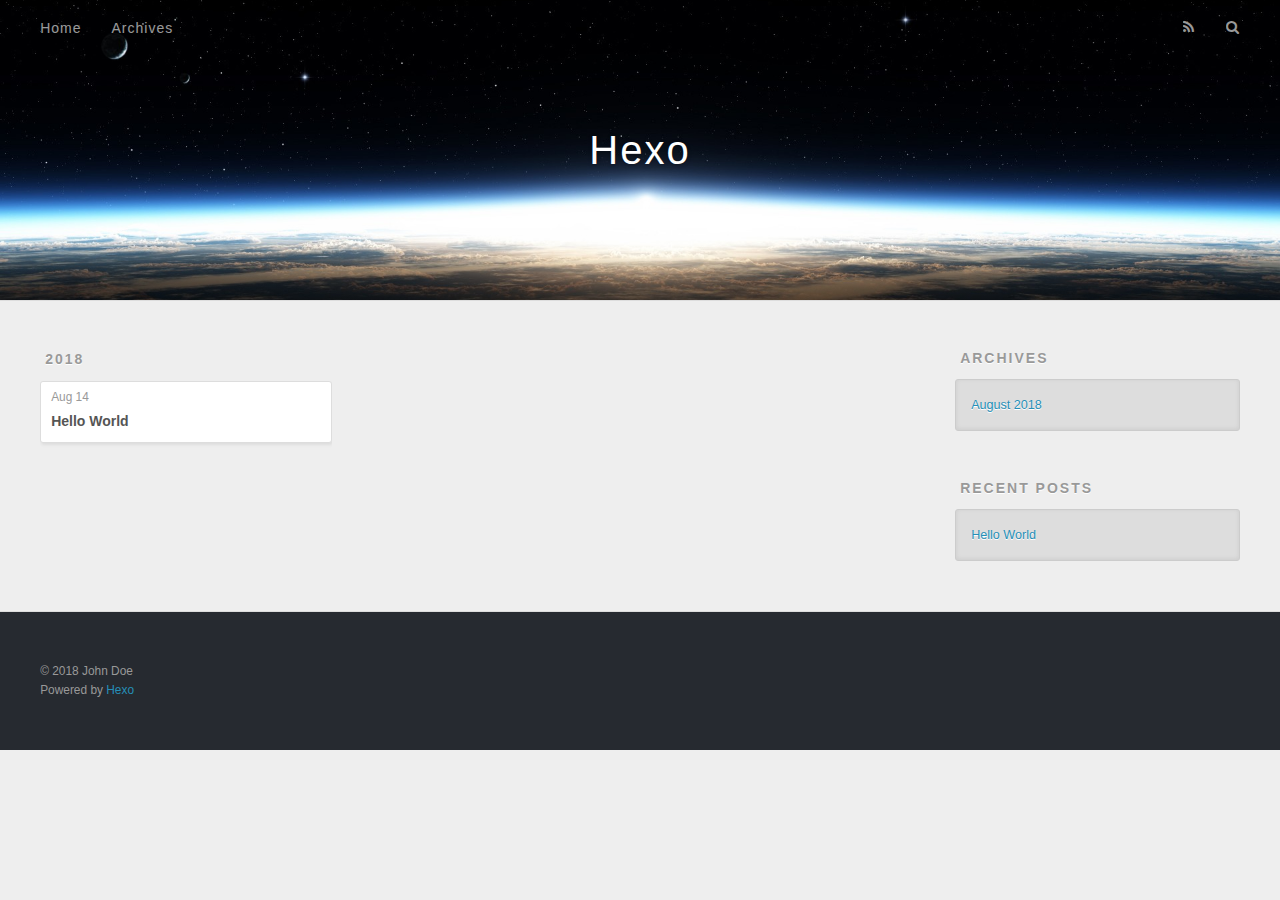
==== archives/index.html @ e5d1a149 "Site updated: 2018-08-14 14:40:08" ====
<!DOCTYPE html>
<html>
<head>
  <meta charset="utf-8">
  

  
  <title>Archives | Hexo</title>
  <meta name="viewport" content="width=device-width, initial-scale=1, maximum-scale=1">
  <meta property="og:type" content="website">
<meta property="og:title" content="Hexo">
<meta property="og:url" content="http://yoursite.com/archives/index.html">
<meta property="og:site_name" content="Hexo">
<meta property="og:locale" content="default">
<meta name="twitter:card" content="summary">
<meta name="twitter:title" content="Hexo">
  
    <link rel="alternate" href="/atom.xml" title="Hexo" type="application/atom+xml">
  
  
    <link rel="icon" href="/favicon.png">
  
  
    <link href="//fonts.googleapis.com/css?family=Source+Code+Pro" rel="stylesheet" type="text/css">
  
  <link rel="stylesheet" href="/css/style.css">
</head>

<body>
  <div id="container">
    <div id="wrap">
      <header id="header">
  <div id="banner"></div>
  <div id="header-outer" class="outer">
    <div id="header-title" class="inner">
      <h1 id="logo-wrap">
        <a href="/" id="logo">Hexo</a>
      </h1>
      
    </div>
    <div id="header-inner" class="inner">
      <nav id="main-nav">
        <a id="main-nav-toggle" class="nav-icon"></a>
        
          <a class="main-nav-link" href="/">Home</a>
        
          <a class="main-nav-link" href="/archives">Archives</a>
        
      </nav>
      <nav id="sub-nav">
        
          <a id="nav-rss-link" class="nav-icon" href="/atom.xml" title="RSS Feed"></a>
        
        <a id="nav-search-btn" class="nav-icon" title="Search"></a>
      </nav>
      <div id="search-form-wrap">
        <form action="//google.com/search" method="get" accept-charset="UTF-8" class="search-form"><input type="search" name="q" class="search-form-input" placeholder="Search"><button type="submit" class="search-form-submit">&#xF002;</button><input type="hidden" name="sitesearch" value="http://yoursite.com"></form>
      </div>
    </div>
  </div>
</header>
      <div class="outer">
        <section id="main">
  
  
    
    
      
      
      <section class="archives-wrap">
        <div class="archive-year-wrap">
          <a href="/archives/2018" class="archive-year">2018</a>
        </div>
        <div class="archives">
    
    <article class="archive-article archive-type-post">
  <div class="archive-article-inner">
    <header class="archive-article-header">
      <a href="/2018/08/14/hello-world/" class="archive-article-date">
  <time datetime="2018-08-14T06:37:45.755Z" itemprop="datePublished">Aug 14</time>
</a>
      
  
    <h1 itemprop="name">
      <a class="archive-article-title" href="/2018/08/14/hello-world/">Hello World</a>
    </h1>
  

    </header>
  </div>
</article>
  
  
    </div></section>
  


</section>
        
          <aside id="sidebar">
  
    

  
    

  
    
  
    
  <div class="widget-wrap">
    <h3 class="widget-title">Archives</h3>
    <div class="widget">
      <ul class="archive-list"><li class="archive-list-item"><a class="archive-list-link" href="/archives/2018/08/">August 2018</a></li></ul>
    </div>
  </div>


  
    
  <div class="widget-wrap">
    <h3 class="widget-title">Recent Posts</h3>
    <div class="widget">
      <ul>
        
          <li>
            <a href="/2018/08/14/hello-world/">Hello World</a>
          </li>
        
      </ul>
    </div>
  </div>

  
</aside>
        
      </div>
      <footer id="footer">
  
  <div class="outer">
    <div id="footer-info" class="inner">
      &copy; 2018 John Doe<br>
      Powered by <a href="http://hexo.io/" target="_blank">Hexo</a>
    </div>
  </div>
</footer>
    </div>
    <nav id="mobile-nav">
  
    <a href="/" class="mobile-nav-link">Home</a>
  
    <a href="/archives" class="mobile-nav-link">Archives</a>
  
</nav>
    

<script src="//ajax.googleapis.com/ajax/libs/jquery/2.0.3/jquery.min.js"></script>


  <link rel="stylesheet" href="/fancybox/jquery.fancybox.css">
  <script src="/fancybox/jquery.fancybox.pack.js"></script>


<script src="/js/script.js"></script>



  </div>
</body>
</html>
---- css/style.css ----
body {
  width: 100%;
}
body:before,
body:after {
  content: "";
  display: table;
}
body:after {
  clear: both;
}
html,
body,
div,
span,
applet,
object,
iframe,
h1,
h2,
h3,
h4,
h5,
h6,
p,
blockquote,
pre,
a,
abbr,
acronym,
address,
big,
cite,
code,
del,
dfn,
em,
img,
ins,
kbd,
q,
s,
samp,
small,
strike,
strong,
sub,
sup,
tt,
var,
dl,
dt,
dd,
ol,
ul,
li,
fieldset,
form,
label,
legend,
table,
caption,
tbody,
tfoot,
thead,
tr,
th,
td {
  margin: 0;
  padding: 0;
  border: 0;
  outline: 0;
  font-weight: inherit;
  font-style: inherit;
  font-family: inherit;
  font-size: 100%;
  vertical-align: baseline;
}
body {
  line-height: 1;
  color: #000;
  background: #fff;
}
ol,
ul {
  list-style: none;
}
table {
  border-collapse: separate;
  border-spacing: 0;
  vertical-align: middle;
}
caption,
th,
td {
  text-align: left;
  font-weight: normal;
  vertical-align: middle;
}
a img {
  border: none;
}
input,
button {
  margin: 0;
  padding: 0;
}
input::-moz-focus-inner,
button::-moz-focus-inner {
  border: 0;
  padding: 0;
}
@font-face {
  font-family: FontAwesome;
  font-style: normal;
  font-weight: normal;
  src: url("fonts/fontawesome-webfont.eot?v=#4.0.3");
  src: url("fonts/fontawesome-webfont.eot?#iefix&v=#4.0.3") format("embedded-opentype"), url("fonts/fontawesome-webfont.woff?v=#4.0.3") format("woff"), url("fonts/fontawesome-webfont.ttf?v=#4.0.3") format("truetype"), url("fonts/fontawesome-webfont.svg#fontawesomeregular?v=#4.0.3") format("svg");
}
html,
body,
#container {
  height: 100%;
}
body {
  background: #eee;
  font: 14px -apple-system, BlinkMacSystemFont, "Segoe UI", "Roboto", "Oxygen", "Ubuntu", "Cantarell", "Fira Sans", "Droid Sans", "Helvetica Neue", sans-serif;
  -webkit-text-size-adjust: 100%;
}
.outer {
  max-width: 1220px;
  margin: 0 auto;
  padding: 0 20px;
}
.outer:before,
.outer:after {
  content: "";
  display: table;
}
.outer:after {
  clear: both;
}
.inner {
  display: inline;
  float: left;
  width: 98.33333333333333%;
  margin: 0 0.833333333333333%;
}
.left,
.alignleft {
  float: left;
}
.right,
.alignright {
  float: right;
}
.clear {
  clear: both;
}
#container {
  position: relative;
}
.mobile-nav-on {
  overflow: hidden;
}
#wrap {
  height: 100%;
  width: 100%;
  position: absolute;
  top: 0;
  left: 0;
  -webkit-transition: 0.2s ease-out;
  -moz-transition: 0.2s ease-out;
  -ms-transition: 0.2s ease-out;
  transition: 0.2s ease-out;
  z-index: 1;
  background: #eee;
}
.mobile-nav-on #wrap {
  left: 280px;
}
@media screen and (min-width: 768px) {
  #main {
    display: inline;
    float: left;
    width: 73.33333333333333%;
    margin: 0 0.833333333333333%;
  }
}
.article-date,
.article-category-link,
.archive-year,
.widget-title {
  text-decoration: none;
  text-transform: uppercase;
  letter-spacing: 2px;
  color: #999;
  margin-bottom: 1em;
  margin-left: 5px;
  line-height: 1em;
  text-shadow: 0 1px #fff;
  font-weight: bold;
}
.article-inner,
.archive-article-inner {
  background: #fff;
  -webkit-box-shadow: 1px 2px 3px #ddd;
  box-shadow: 1px 2px 3px #ddd;
  border: 1px solid #ddd;
  border-radius: 3px;
}
.article-entry h1,
.widget h1 {
  font-size: 2em;
}
.article-entry h2,
.widget h2 {
  font-size: 1.5em;
}
.article-entry h3,
.widget h3 {
  font-size: 1.3em;
}
.article-entry h4,
.widget h4 {
  font-size: 1.2em;
}
.article-entry h5,
.widget h5 {
  font-size: 1em;
}
.article-entry h6,
.widget h6 {
  font-size: 1em;
  color: #999;
}
.article-entry hr,
.widget hr {
  border: 1px dashed #ddd;
}
.article-entry strong,
.widget strong {
  font-weight: bold;
}
.article-entry em,
.widget em,
.article-entry cite,
.widget cite {
  font-style: italic;
}
.article-entry sup,
.widget sup,
.article-entry sub,
.widget sub {
  font-size: 0.75em;
  line-height: 0;
  position: relative;
  vertical-align: baseline;
}
.article-entry sup,
.widget sup {
  top: -0.5em;
}
.article-entry sub,
.widget sub {
  bottom: -0.2em;
}
.article-entry small,
.widget small {
  font-size: 0.85em;
}
.article-entry acronym,
.widget acronym,
.article-entry abbr,
.widget abbr {
  border-bottom: 1px dotted;
}
.article-entry ul,
.widget ul,
.article-entry ol,
.widget ol,
.article-entry dl,
.widget dl {
  margin: 0 20px;
  line-height: 1.6em;
}
.article-entry ul ul,
.widget ul ul,
.article-entry ol ul,
.widget ol ul,
.article-entry ul ol,
.widget ul ol,
.article-entry ol ol,
.widget ol ol {
  margin-top: 0;
  margin-bottom: 0;
}
.article-entry ul,
.widget ul {
  list-style: disc;
}
.article-entry ol,
.widget ol {
  list-style: decimal;
}
.article-entry dt,
.widget dt {
  font-weight: bold;
}
#header {
  height: 300px;
  position: relative;
  border-bottom: 1px solid #ddd;
}
#header:before,
#header:after {
  content: "";
  position: absolute;
  left: 0;
  right: 0;
  height: 40px;
}
#header:before {
  top: 0;
  background: -webkit-linear-gradient(rgba(0,0,0,0.2), transparent);
  background: -moz-linear-gradient(rgba(0,0,0,0.2), transparent);
  background: -ms-linear-gradient(rgba(0,0,0,0.2), transparent);
  background: linear-gradient(rgba(0,0,0,0.2), transparent);
}
#header:after {
  bottom: 0;
  background: -webkit-linear-gradient(transparent, rgba(0,0,0,0.2));
  background: -moz-linear-gradient(transparent, rgba(0,0,0,0.2));
  background: -ms-linear-gradient(transparent, rgba(0,0,0,0.2));
  background: linear-gradient(transparent, rgba(0,0,0,0.2));
}
#header-outer {
  height: 100%;
  position: relative;
}
#header-inner {
  position: relative;
  overflow: hidden;
}
#banner {
  position: absolute;
  top: 0;
  left: 0;
  width: 100%;
  height: 100%;
  background: url("images/banner.jpg") center #000;
  -webkit-background-size: cover;
  -moz-background-size: cover;
  background-size: cover;
  z-index: -1;
}
#header-title {
  text-align: center;
  height: 40px;
  position: absolute;
  top: 50%;
  left: 0;
  margin-top: -20px;
}
#logo,
#subtitle {
  text-decoration: none;
  color: #fff;
  font-weight: 300;
  text-shadow: 0 1px 4px rgba(0,0,0,0.3);
}
#logo {
  font-size: 40px;
  line-height: 40px;
  letter-spacing: 2px;
}
#subtitle {
  font-size: 16px;
  line-height: 16px;
  letter-spacing: 1px;
}
#subtitle-wrap {
  margin-top: 16px;
}
#main-nav {
  float: left;
  margin-left: -15px;
}
.nav-icon,
.main-nav-link {
  float: left;
  color: #fff;
  opacity: 0.6;
  text-decoration: none;
  text-shadow: 0 1px rgba(0,0,0,0.2);
  -webkit-transition: opacity 0.2s;
  -moz-transition: opacity 0.2s;
  -ms-transition: opacity 0.2s;
  transition: opacity 0.2s;
  display: block;
  padding: 20px 15px;
}
.nav-icon:hover,
.main-nav-link:hover {
  opacity: 1;
}
.nav-icon {
  font-family: FontAwesome;
  text-align: center;
  font-size: 14px;
  width: 14px;
  height: 14px;
  padding: 20px 15px;
  position: relative;
  cursor: pointer;
}
.main-nav-link {
  font-weight: 300;
  letter-spacing: 1px;
}
@media screen and (max-width: 479px) {
  .main-nav-link {
    display: none;
  }
}
#main-nav-toggle {
  display: none;
}
#main-nav-toggle:before {
  content: "\f0c9";
}
@media screen and (max-width: 479px) {
  #main-nav-toggle {
    display: block;
  }
}
#sub-nav {
  float: right;
  margin-right: -15px;
}
#nav-rss-link:before {
  content: "\f09e";
}
#nav-search-btn:before {
  content: "\f002";
}
#search-form-wrap {
  position: absolute;
  top: 15px;
  width: 150px;
  height: 30px;
  right: -150px;
  opacity: 0;
  -webkit-transition: 0.2s ease-out;
  -moz-transition: 0.2s ease-out;
  -ms-transition: 0.2s ease-out;
  transition: 0.2s ease-out;
}
#search-form-wrap.on {
  opacity: 1;
  right: 0;
}
@media screen and (max-width: 479px) {
  #search-form-wrap {
    width: 100%;
    right: -100%;
  }
}
.search-form {
  position: absolute;
  top: 0;
  left: 0;
  right: 0;
  background: #fff;
  padding: 5px 15px;
  border-radius: 15px;
  -webkit-box-shadow: 0 0 10px rgba(0,0,0,0.3);
  box-shadow: 0 0 10px rgba(0,0,0,0.3);
}
.search-form-input {
  border: none;
  background: none;
  color: #555;
  width: 100%;
  font: 13px -apple-system, BlinkMacSystemFont, "Segoe UI", "Roboto", "Oxygen", "Ubuntu", "Cantarell", "Fira Sans", "Droid Sans", "Helvetica Neue", sans-serif;
  outline: none;
}
.search-form-input::-webkit-search-results-decoration,
.search-form-input::-webkit-search-cancel-button {
  -webkit-appearance: none;
}
.search-form-submit {
  position: absolute;
  top: 50%;
  right: 10px;
  margin-top: -7px;
  font: 13px FontAwesome;
  border: none;
  background: none;
  color: #bbb;
  cursor: pointer;
}
.search-form-submit:hover,
.search-form-submit:focus {
  color: #777;
}
.article {
  margin: 50px 0;
}
.article-inner {
  overflow: hidden;
}
.article-meta:before,
.article-meta:after {
  content: "";
  display: table;
}
.article-meta:after {
  clear: both;
}
.article-date {
  float: left;
}
.article-category {
  float: left;
  line-height: 1em;
  color: #ccc;
  text-shadow: 0 1px #fff;
  margin-left: 8px;
}
.article-category:before {
  content: "\2022";
}
.article-category-link {
  margin: 0 12px 1em;
}
.article-header {
  padding: 20px 20px 0;
}
.article-title {
  text-decoration: none;
  font-size: 2em;
  font-weight: bold;
  color: #555;
  line-height: 1.1em;
  -webkit-transition: color 0.2s;
  -moz-transition: color 0.2s;
  -ms-transition: color 0.2s;
  transition: color 0.2s;
}
a.article-title:hover {
  color: #258fb8;
}
.article-entry {
  color: #555;
  padding: 0 20px;
}
.article-entry:before,
.article-entry:after {
  content: "";
  display: table;
}
.article-entry:after {
  clear: both;
}
.article-entry p,
.article-entry table {
  line-height: 1.6em;
  margin: 1.6em 0;
}
.article-entry h1,
.article-entry h2,
.article-entry h3,
.article-entry h4,
.article-entry h5,
.article-entry h6 {
  font-weight: bold;
}
.article-entry h1,
.article-entry h2,
.article-entry h3,
.article-entry h4,
.article-entry h5,
.article-entry h6 {
  line-height: 1.1em;
  margin: 1.1em 0;
}
.article-entry a {
  color: #258fb8;
  text-decoration: none;
}
.article-entry a:hover {
  text-decoration: underline;
}
.article-entry ul,
.article-entry ol,
.article-entry dl {
  margin-top: 1.6em;
  margin-bottom: 1.6em;
}
.article-entry img,
.article-entry video {
  max-width: 100%;
  height: auto;
  display: block;
  margin: auto;
}
.article-entry iframe {
  border: none;
}
.article-entry table {
  width: 100%;
  border-collapse: collapse;
  border-spacing: 0;
}
.article-entry th {
  font-weight: bold;
  border-bottom: 3px solid #ddd;
  padding-bottom: 0.5em;
}
.article-entry td {
  border-bottom: 1px solid #ddd;
  padding: 10px 0;
}
.article-entry blockquote {
  font-family: Georgia, "Times New Roman", serif;
  font-size: 1.4em;
  margin: 1.6em 20px;
  text-align: center;
}
.article-entry blockquote footer {
  font-size: 14px;
  margin: 1.6em 0;
  font-family: -apple-system, BlinkMacSystemFont, "Segoe UI", "Roboto", "Oxygen", "Ubuntu", "Cantarell", "Fira Sans", "Droid Sans", "Helvetica Neue", sans-serif;
}
.article-entry blockquote footer cite:before {
  content: "—";
  padding: 0 0.5em;
}
.article-entry .pullquote {
  text-align: left;
  width: 45%;
  margin: 0;
}
.article-entry .pullquote.left {
  margin-left: 0.5em;
  margin-right: 1em;
}
.article-entry .pullquote.right {
  margin-right: 0.5em;
  margin-left: 1em;
}
.article-entry .caption {
  color: #999;
  display: block;
  font-size: 0.9em;
  margin-top: 0.5em;
  position: relative;
  text-align: center;
}
.article-entry .video-container {
  position: relative;
  padding-top: 56.25%;
  height: 0;
  overflow: hidden;
}
.article-entry .video-container iframe,
.article-entry .video-container object,
.article-entry .video-container embed {
  position: absolute;
  top: 0;
  left: 0;
  width: 100%;
  height: 100%;
  margin-top: 0;
}
.article-more-link a {
  display: inline-block;
  line-height: 1em;
  padding: 6px 15px;
  border-radius: 15px;
  background: #eee;
  color: #999;
  text-shadow: 0 1px #fff;
  text-decoration: none;
}
.article-more-link a:hover {
  background: #258fb8;
  color: #fff;
  text-decoration: none;
  text-shadow: 0 1px #1e7293;
}
.article-footer {
  font-size: 0.85em;
  line-height: 1.6em;
  border-top: 1px solid #ddd;
  padding-top: 1.6em;
  margin: 0 20px 20px;
}
.article-footer:before,
.article-footer:after {
  content: "";
  display: table;
}
.article-footer:after {
  clear: both;
}
.article-footer a {
  color: #999;
  text-decoration: none;
}
.article-footer a:hover {
  color: #555;
}
.article-tag-list-item {
  float: left;
  margin-right: 10px;
}
.article-tag-list-link:before {
  content: "#";
}
.article-comment-link {
  float: right;
}
.article-comment-link:before {
  content: "\f075";
  font-family: FontAwesome;
  padding-right: 8px;
}
.article-share-link {
  cursor: pointer;
  float: right;
  margin-left: 20px;
}
.article-share-link:before {
  content: "\f064";
  font-family: FontAwesome;
  padding-right: 6px;
}
#article-nav {
  position: relative;
}
#article-nav:before,
#article-nav:after {
  content: "";
  display: table;
}
#article-nav:after {
  clear: both;
}
@media screen and (min-width: 768px) {
  #article-nav {
    margin: 50px 0;
  }
  #article-nav:before {
    width: 8px;
    height: 8px;
    position: absolute;
    top: 50%;
    left: 50%;
    margin-top: -4px;
    margin-left: -4px;
    content: "";
    border-radius: 50%;
    background: #ddd;
    -webkit-box-shadow: 0 1px 2px #fff;
    box-shadow: 0 1px 2px #fff;
  }
}
.article-nav-link-wrap {
  text-decoration: none;
  text-shadow: 0 1px #fff;
  color: #999;
  -webkit-box-sizing: border-box;
  -moz-box-sizing: border-box;
  box-sizing: border-box;
  margin-top: 50px;
  text-align: center;
  display: block;
}
.article-nav-link-wrap:hover {
  color: #555;
}
@media screen and (min-width: 768px) {
  .article-nav-link-wrap {
    width: 50%;
    margin-top: 0;
  }
}
@media screen and (min-width: 768px) {
  #article-nav-newer {
    float: left;
    text-align: right;
    padding-right: 20px;
  }
}
@media screen and (min-width: 768px) {
  #article-nav-older {
    float: right;
    text-align: left;
    padding-left: 20px;
  }
}
.article-nav-caption {
  text-transform: uppercase;
  letter-spacing: 2px;
  color: #ddd;
  line-height: 1em;
  font-weight: bold;
}
#article-nav-newer .article-nav-caption {
  margin-right: -2px;
}
.article-nav-title {
  font-size: 0.85em;
  line-height: 1.6em;
  margin-top: 0.5em;
}
.article-share-box {
  position: absolute;
  display: none;
  background: #fff;
  -webkit-box-shadow: 1px 2px 10px rgba(0,0,0,0.2);
  box-shadow: 1px 2px 10px rgba(0,0,0,0.2);
  border-radius: 3px;
  margin-left: -145px;
  overflow: hidden;
  z-index: 1;
}
.article-share-box.on {
  display: block;
}
.article-share-input {
  width: 100%;
  background: none;
  -webkit-box-sizing: border-box;
  -moz-box-sizing: border-box;
  box-sizing: border-box;
  font: 14px -apple-system, BlinkMacSystemFont, "Segoe UI", "Roboto", "Oxygen", "Ubuntu", "Cantarell", "Fira Sans", "Droid Sans", "Helvetica Neue", sans-serif;
  padding: 0 15px;
  color: #555;
  outline: none;
  border: 1px solid #ddd;
  border-radius: 3px 3px 0 0;
  height: 36px;
  line-height: 36px;
}
.article-share-links {
  background: #eee;
}
.article-share-links:before,
.article-share-links:after {
  content: "";
  display: table;
}
.article-share-links:after {
  clear: both;
}
.article-share-twitter,
.article-share-facebook,
.article-share-pinterest,
.article-share-google {
  width: 50px;
  height: 36px;
  display: block;
  float: left;
  position: relative;
  color: #999;
  text-shadow: 0 1px #fff;
}
.article-share-twitter:before,
.article-share-facebook:before,
.article-share-pinterest:before,
.article-share-google:before {
  font-size: 20px;
  font-family: FontAwesome;
  width: 20px;
  height: 20px;
  position: absolute;
  top: 50%;
  left: 50%;
  margin-top: -10px;
  margin-left: -10px;
  text-align: center;
}
.article-share-twitter:hover,
.article-share-facebook:hover,
.article-share-pinterest:hover,
.article-share-google:hover {
  color: #fff;
}
.article-share-twitter:before {
  content: "\f099";
}
.article-share-twitter:hover {
  background: #00aced;
  text-shadow: 0 1px #008abe;
}
.article-share-facebook:before {
  content: "\f09a";
}
.article-share-facebook:hover {
  background: #3b5998;
  text-shadow: 0 1px #2f477a;
}
.article-share-pinterest:before {
  content: "\f0d2";
}
.article-share-pinterest:hover {
  background: #cb2027;
  text-shadow: 0 1px #a21a1f;
}
.article-share-google:before {
  content: "\f0d5";
}
.article-share-google:hover {
  background: #dd4b39;
  text-shadow: 0 1px #be3221;
}
.article-gallery {
  background: #000;
  position: relative;
}
.article-gallery-photos {
  position: relative;
  overflow: hidden;
}
.article-gallery-img {
  display: none;
  max-width: 100%;
}
.article-gallery-img:first-child {
  display: block;
}
.article-gallery-img.loaded {
  position: absolute;
  display: block;
}
.article-gallery-img img {
  display: block;
  max-width: 100%;
  margin: 0 auto;
}
#comments {
  background: #fff;
  -webkit-box-shadow: 1px 2px 3px #ddd;
  box-shadow: 1px 2px 3px #ddd;
  padding: 20px;
  border: 1px solid #ddd;
  border-radius: 3px;
  margin: 50px 0;
}
#comments a {
  color: #258fb8;
}
.archives-wrap {
  margin: 50px 0;
}
.archives:before,
.archives:after {
  content: "";
  display: table;
}
.archives:after {
  clear: both;
}
.archive-year-wrap {
  margin-bottom: 1em;
}
.archives {
  -webkit-column-gap: 10px;
  -moz-column-gap: 10px;
  column-gap: 10px;
}
@media screen and (min-width: 480px) and (max-width: 767px) {
  .archives {
    -webkit-column-count: 2;
    -moz-column-count: 2;
    column-count: 2;
  }
}
@media screen and (min-width: 768px) {
  .archives {
    -webkit-column-count: 3;
    -moz-column-count: 3;
    column-count: 3;
  }
}
.archive-article {
  -webkit-column-break-inside: avoid;
  page-break-inside: avoid;
  overflow: hidden;
  break-inside: avoid-column;
}
.archive-article-inner {
  padding: 10px;
  margin-bottom: 15px;
}
.archive-article-title {
  text-decoration: none;
  font-weight: bold;
  color: #555;
  -webkit-transition: color 0.2s;
  -moz-transition: color 0.2s;
  -ms-transition: color 0.2s;
  transition: color 0.2s;
  line-height: 1.6em;
}
.archive-article-title:hover {
  color: #258fb8;
}
.archive-article-footer {
  margin-top: 1em;
}
.archive-article-date {
  color: #999;
  text-decoration: none;
  font-size: 0.85em;
  line-height: 1em;
  margin-bottom: 0.5em;
  display: block;
}
#page-nav {
  margin: 50px auto;
  background: #fff;
  -webkit-box-shadow: 1px 2px 3px #ddd;
  box-shadow: 1px 2px 3px #ddd;
  border: 1px solid #ddd;
  border-radius: 3px;
  text-align: center;
  color: #999;
  overflow: hidden;
}
#page-nav:before,
#page-nav:after {
  content: "";
  display: table;
}
#page-nav:after {
  clear: both;
}
#page-nav a,
#page-nav span {
  padding: 10px 20px;
  line-height: 1;
  height: 2ex;
}
#page-nav a {
  color: #999;
  text-decoration: none;
}
#page-nav a:hover {
  background: #999;
  color: #fff;
}
#page-nav .prev {
  float: left;
}
#page-nav .next {
  float: right;
}
#page-nav .page-number {
  display: inline-block;
}
@media screen and (max-width: 479px) {
  #page-nav .page-number {
    display: none;
  }
}
#page-nav .current {
  color: #555;
  font-weight: bold;
}
#page-nav .space {
  color: #ddd;
}
#footer {
  background: #262a30;
  padding: 50px 0;
  border-top: 1px solid #ddd;
  color: #999;
}
#footer a {
  color: #258fb8;
  text-decoration: none;
}
#footer a:hover {
  text-decoration: underline;
}
#footer-info {
  line-height: 1.6em;
  font-size: 0.85em;
}
.article-entry pre,
.article-entry .highlight {
  background: #2d2d2d;
  margin: 0 -20px;
  padding: 15px 20px;
  border-style: solid;
  border-color: #ddd;
  border-width: 1px 0;
  overflow: auto;
  color: #ccc;
  line-height: 22.400000000000002px;
}
.article-entry .highlight .gutter pre,
.article-entry .gist .gist-file .gist-data .line-numbers {
  color: #666;
  font-size: 0.85em;
}
.article-entry pre,
.article-entry code {
  font-family: "Source Code Pro", Consolas, Monaco, Menlo, Consolas, monospace;
}
.article-entry code {
  background: #eee;
  text-shadow: 0 1px #fff;
  padding: 0 0.3em;
}
.article-entry pre code {
  background: none;
  text-shadow: none;
  padding: 0;
}
.article-entry .highlight pre {
  border: none;
  margin: 0;
  padding: 0;
}
.article-entry .highlight table {
  margin: 0;
  width: auto;
}
.article-entry .highlight td {
  border: none;
  padding: 0;
}
.article-entry .highlight figcaption {
  font-size: 0.85em;
  color: #999;
  line-height: 1em;
  margin-bottom: 1em;
}
.article-entry .highlight figcaption:before,
.article-entry .highlight figcaption:after {
  content: "";
  display: table;
}
.article-entry .highlight figcaption:after {
  clear: both;
}
.article-entry .highlight figcaption a {
  float: right;
}
.article-entry .highlight .gutter pre {
  text-align: right;
  padding-right: 20px;
}
.article-entry .highlight .line {
  height: 22.400000000000002px;
}
.article-entry .highlight .line.marked {
  background: #515151;
}
.article-entry .gist {
  margin: 0 -20px;
  border-style: solid;
  border-color: #ddd;
  border-width: 1px 0;
  background: #2d2d2d;
  padding: 15px 20px 15px 0;
}
.article-entry .gist .gist-file {
  border: none;
  font-family: "Source Code Pro", Consolas, Monaco, Menlo, Consolas, monospace;
  margin: 0;
}
.article-entry .gist .gist-file .gist-data {
  background: none;
  border: none;
}
.article-entry .gist .gist-file .gist-data .line-numbers {
  background: none;
  border: none;
  padding: 0 20px 0 0;
}
.article-entry .gist .gist-file .gist-data .line-data {
  padding: 0 !important;
}
.article-entry .gist .gist-file .highlight {
  margin: 0;
  padding: 0;
  border: none;
}
.article-entry .gist .gist-file .gist-meta {
  background: #2d2d2d;
  color: #999;
  font: 0.85em -apple-system, BlinkMacSystemFont, "Segoe UI", "Roboto", "Oxygen", "Ubuntu", "Cantarell", "Fira Sans", "Droid Sans", "Helvetica Neue", sans-serif;
  text-shadow: 0 0;
  padding: 0;
  margin-top: 1em;
  margin-left: 20px;
}
.article-entry .gist .gist-file .gist-meta a {
  color: #258fb8;
  font-weight: normal;
}
.article-entry .gist .gist-file .gist-meta a:hover {
  text-decoration: underline;
}
pre .comment,
pre .title {
  color: #999;
}
pre .variable,
pre .attribute,
pre .tag,
pre .regexp,
pre .ruby .constant,
pre .xml .tag .title,
pre .xml .pi,
pre .xml .doctype,
pre .html .doctype,
pre .css .id,
pre .css .class,
pre .css .pseudo {
  color: #f2777a;
}
pre .number,
pre .preprocessor,
pre .built_in,
pre .literal,
pre .params,
pre .constant {
  color: #f99157;
}
pre .class,
pre .ruby .class .title,
pre .css .rules .attribute {
  color: #9c9;
}
pre .string,
pre .value,
pre .inheritance,
pre .header,
pre .ruby .symbol,
pre .xml .cdata {
  color: #9c9;
}
pre .css .hexcolor {
  color: #6cc;
}
pre .function,
pre .python .decorator,
pre .python .title,
pre .ruby .function .title,
pre .ruby .title .keyword,
pre .perl .sub,
pre .javascript .title,
pre .coffeescript .title {
  color: #69c;
}
pre .keyword,
pre .javascript .function {
  color: #c9c;
}
@media screen and (max-width: 479px) {
  #mobile-nav {
    position: absolute;
    top: 0;
    left: 0;
    width: 280px;
    height: 100%;
    background: #191919;
    border-right: 1px solid #fff;
  }
}
@media screen and (max-width: 479px) {
  .mobile-nav-link {
    display: block;
    color: #999;
    text-decoration: none;
    padding: 15px 20px;
    font-weight: bold;
  }
  .mobile-nav-link:hover {
    color: #fff;
  }
}
@media screen and (min-width: 768px) {
  #sidebar {
    display: inline;
    float: left;
    width: 23.333333333333332%;
    margin: 0 0.833333333333333%;
  }
}
.widget-wrap {
  margin: 50px 0;
}
.widget {
  color: #777;
  text-shadow: 0 1px #fff;
  background: #ddd;
  -webkit-box-shadow: 0 -1px 4px #ccc inset;
  box-shadow: 0 -1px 4px #ccc inset;
  border: 1px solid #ccc;
  padding: 15px;
  border-radius: 3px;
}
.widget a {
  color: #258fb8;
  text-decoration: none;
}
.widget a:hover {
  text-decoration: underline;
}
.widget ul ul,
.widget ol ul,
.widget dl ul,
.widget ul ol,
.widget ol ol,
.widget dl ol,
.widget ul dl,
.widget ol dl,
.widget dl dl {
  margin-left: 15px;
  list-style: disc;
}
.widget {
  line-height: 1.6em;
  word-wrap: break-word;
  font-size: 0.9em;
}
.widget ul,
.widget ol {
  list-style: none;
  margin: 0;
}
.widget ul ul,
.widget ol ul,
.widget ul ol,
.widget ol ol {
  margin: 0 20px;
}
.widget ul ul,
.widget ol ul {
  list-style: disc;
}
.widget ul ol,
.widget ol ol {
  list-style: decimal;
}
.category-list-count,
.tag-list-count,
.archive-list-count {
  padding-left: 5px;
  color: #999;
  font-size: 0.85em;
}
.category-list-count:before,
.tag-list-count:before,
.archive-list-count:before {
  content: "(";
}
.category-list-count:after,
.tag-list-count:after,
.archive-list-count:after {
  content: ")";
}
.tagcloud a {
  margin-right: 5px;
  display: inline-block;
}
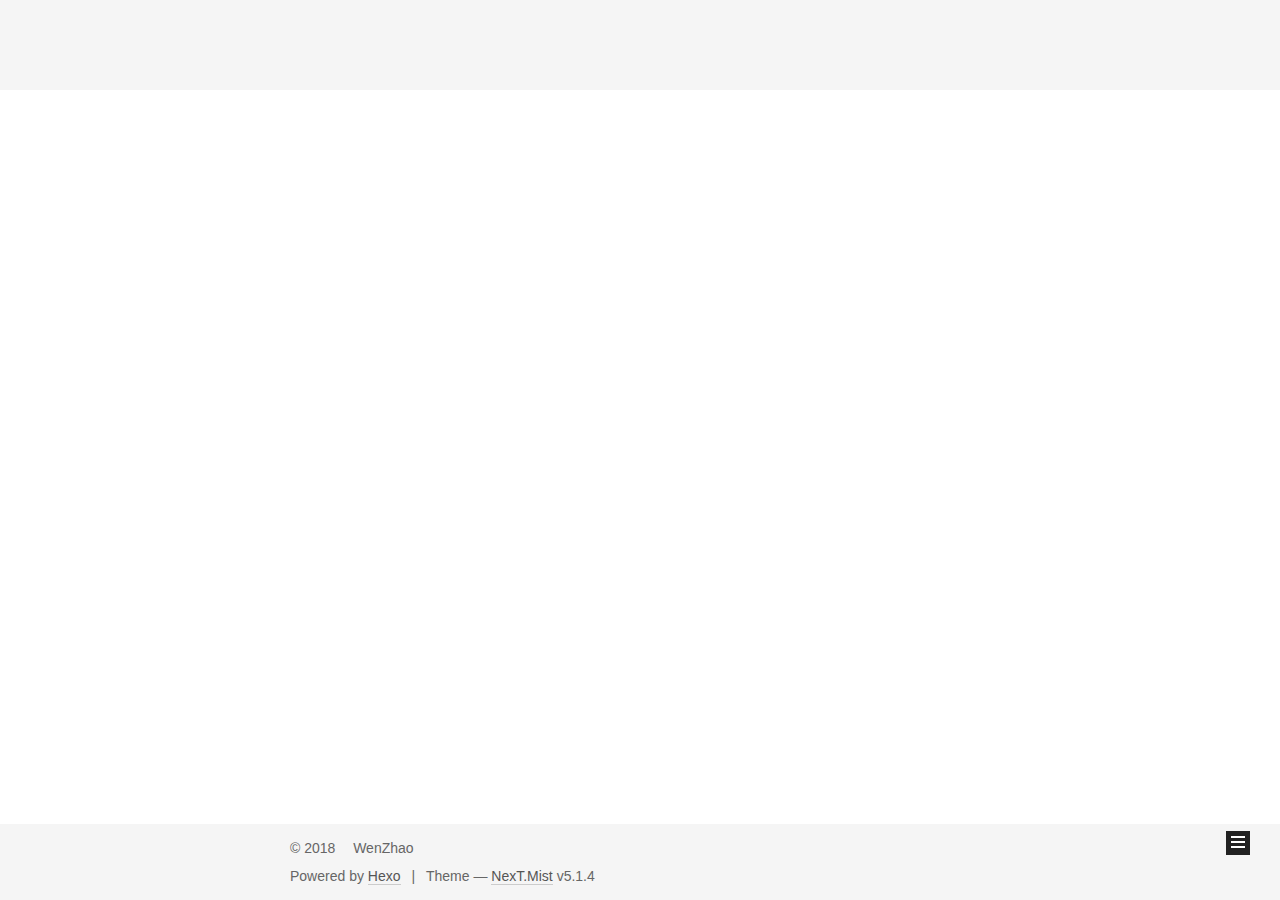
==== commit ad5fb655: "Site updated: 2018-08-14 15:13:42" ====
--- a/archives/index.html
+++ b/archives/index.html
@@ -1,170 +1,582 @@
 <!DOCTYPE html>
-<html>
+
+
+
+  
+
+
+<html class="theme-next mist use-motion" lang="">
 <head>
-  <meta charset="utf-8">
-  
-
-  
-  <title>Archives | Hexo</title>
-  <meta name="viewport" content="width=device-width, initial-scale=1, maximum-scale=1">
-  <meta property="og:type" content="website">
-<meta property="og:title" content="Hexo">
+  <meta charset="UTF-8"/>
+<meta http-equiv="X-UA-Compatible" content="IE=edge" />
+<meta name="viewport" content="width=device-width, initial-scale=1, maximum-scale=1"/>
+<meta name="theme-color" content="#222">
+
+
+
+
+
+
+
+
+
+<meta http-equiv="Cache-Control" content="no-transform" />
+<meta http-equiv="Cache-Control" content="no-siteapp" />
+
+
+
+
+
+
+
+
+
+
+
+
+
+
+
+
+  
+  
+  <link href="/lib/fancybox/source/jquery.fancybox.css?v=2.1.5" rel="stylesheet" type="text/css" />
+
+
+
+
+
+
+
+<link href="/lib/font-awesome/css/font-awesome.min.css?v=4.6.2" rel="stylesheet" type="text/css" />
+
+<link href="/css/main.css?v=5.1.4" rel="stylesheet" type="text/css" />
+
+
+  <link rel="apple-touch-icon" sizes="180x180" href="/images/apple-touch-icon-next.png?v=5.1.4">
+
+
+  <link rel="icon" type="image/png" sizes="32x32" href="/images/favicon-32x32-next.png?v=5.1.4">
+
+
+  <link rel="icon" type="image/png" sizes="16x16" href="/images/favicon-16x16-next.png?v=5.1.4">
+
+
+  <link rel="mask-icon" href="/images/logo.svg?v=5.1.4" color="#222">
+
+
+
+
+
+  <meta name="keywords" content="Hexo, NexT" />
+
+
+
+
+
+
+
+
+
+
+<meta name="description" content="Macbook">
+<meta property="og:type" content="website">
+<meta property="og:title" content="Wenzhao&#39;s">
 <meta property="og:url" content="http://yoursite.com/archives/index.html">
-<meta property="og:site_name" content="Hexo">
+<meta property="og:site_name" content="Wenzhao&#39;s">
+<meta property="og:description" content="Macbook">
 <meta property="og:locale" content="default">
 <meta name="twitter:card" content="summary">
-<meta name="twitter:title" content="Hexo">
-  
-    <link rel="alternate" href="/atom.xml" title="Hexo" type="application/atom+xml">
-  
-  
-    <link rel="icon" href="/favicon.png">
-  
-  
-    <link href="//fonts.googleapis.com/css?family=Source+Code+Pro" rel="stylesheet" type="text/css">
-  
-  <link rel="stylesheet" href="/css/style.css">
+<meta name="twitter:title" content="Wenzhao&#39;s">
+<meta name="twitter:description" content="Macbook">
+
+
+
+<script type="text/javascript" id="hexo.configurations">
+  var NexT = window.NexT || {};
+  var CONFIG = {
+    root: '/',
+    scheme: 'Mist',
+    version: '5.1.4',
+    sidebar: {"position":"left","display":"post","offset":12,"b2t":false,"scrollpercent":false,"onmobile":false},
+    fancybox: true,
+    tabs: true,
+    motion: {"enable":true,"async":false,"transition":{"post_block":"fadeIn","post_header":"slideDownIn","post_body":"slideDownIn","coll_header":"slideLeftIn","sidebar":"slideUpIn"}},
+    duoshuo: {
+      userId: '0',
+      author: 'Author'
+    },
+    algolia: {
+      applicationID: '',
+      apiKey: '',
+      indexName: '',
+      hits: {"per_page":10},
+      labels: {"input_placeholder":"Search for Posts","hits_empty":"We didn't find any results for the search: ${query}","hits_stats":"${hits} results found in ${time} ms"}
+    }
+  };
+</script>
+
+
+
+  <link rel="canonical" href="http://yoursite.com/archives/"/>
+
+
+
+
+
+  <title>Archive | Wenzhao's</title>
+  
+
+
+
+
+
+
+
+
 </head>
 
-<body>
-  <div id="container">
-    <div id="wrap">
-      <header id="header">
-  <div id="banner"></div>
-  <div id="header-outer" class="outer">
-    <div id="header-title" class="inner">
-      <h1 id="logo-wrap">
-        <a href="/" id="logo">Hexo</a>
-      </h1>
-      
+<body itemscope itemtype="http://schema.org/WebPage" lang="default">
+
+  
+  
+    
+  
+
+  <div class="container sidebar-position-left page-archive">
+    <div class="headband"></div>
+
+    <header id="header" class="header" itemscope itemtype="http://schema.org/WPHeader">
+      <div class="header-inner"><div class="site-brand-wrapper">
+  <div class="site-meta ">
+    
+
+    <div class="custom-logo-site-title">
+      <a href="/"  class="brand" rel="start">
+        <span class="logo-line-before"><i></i></span>
+        <span class="site-title">Wenzhao's</span>
+        <span class="logo-line-after"><i></i></span>
+      </a>
     </div>
-    <div id="header-inner" class="inner">
-      <nav id="main-nav">
-        <a id="main-nav-toggle" class="nav-icon"></a>
-        
-          <a class="main-nav-link" href="/">Home</a>
-        
-          <a class="main-nav-link" href="/archives">Archives</a>
-        
-      </nav>
-      <nav id="sub-nav">
-        
-          <a id="nav-rss-link" class="nav-icon" href="/atom.xml" title="RSS Feed"></a>
-        
-        <a id="nav-search-btn" class="nav-icon" title="Search"></a>
-      </nav>
-      <div id="search-form-wrap">
-        <form action="//google.com/search" method="get" accept-charset="UTF-8" class="search-form"><input type="search" name="q" class="search-form-input" placeholder="Search"><button type="submit" class="search-form-submit">&#xF002;</button><input type="hidden" name="sitesearch" value="http://yoursite.com"></form>
+      
+        <p class="site-subtitle"></p>
+      
+  </div>
+
+  <div class="site-nav-toggle">
+    <button>
+      <span class="btn-bar"></span>
+      <span class="btn-bar"></span>
+      <span class="btn-bar"></span>
+    </button>
+  </div>
+</div>
+
+<nav class="site-nav">
+  
+
+  
+    <ul id="menu" class="menu">
+      
+        
+        <li class="menu-item menu-item-home">
+          <a href="/" rel="section">
+            
+              <i class="menu-item-icon fa fa-fw fa-home"></i> <br />
+            
+            Home
+          </a>
+        </li>
+      
+        
+        <li class="menu-item menu-item-about">
+          <a href="/about/" rel="section">
+            
+              <i class="menu-item-icon fa fa-fw fa-user"></i> <br />
+            
+            About
+          </a>
+        </li>
+      
+        
+        <li class="menu-item menu-item-categories">
+          <a href="/categories/" rel="section">
+            
+              <i class="menu-item-icon fa fa-fw fa-th"></i> <br />
+            
+            Categories
+          </a>
+        </li>
+      
+        
+        <li class="menu-item menu-item-archives">
+          <a href="/archives/" rel="section">
+            
+              <i class="menu-item-icon fa fa-fw fa-archive"></i> <br />
+            
+            Archives
+          </a>
+        </li>
+      
+
+      
+    </ul>
+  
+
+  
+</nav>
+
+
+
+ </div>
+    </header>
+
+    <main id="main" class="main">
+      <div class="main-inner">
+        <div class="content-wrap">
+          <div id="content" class="content">
+            
+
+  
+  
+  
+  <div class="post-block archive">
+    <div id="posts" class="posts-collapse">
+      <span class="archive-move-on"></span>
+
+      <span class="archive-page-counter">
+        
+        
+        
+          
+        
+        Um..! 1 post. Keep on posting.
+      </span>
+
+      
+
+        
+        
+        
+
+        
+          
+          <div class="collection-title">
+            <h1 class="archive-year" id="archive-year-2018">2018</h1>
+          </div>
+        
+        
+
+        
+
+  <article class="post post-type-normal" itemscope itemtype="http://schema.org/Article">
+    <header class="post-header">
+
+      <h2 class="post-title">
+        
+            <a class="post-title-link" href="/2018/08/14/hello-world/" itemprop="url">
+              
+                <span itemprop="name">Hello World</span>
+              
+            </a>
+        
+      </h2>
+
+      <div class="post-meta">
+        <time class="post-time" itemprop="dateCreated"
+              datetime="2018-08-14T14:37:45+08:00"
+              content="2018-08-14" >
+          08-14
+        </time>
       </div>
+
+    </header>
+  </article>
+
+
+
+      
+
     </div>
   </div>
-</header>
-      <div class="outer">
-        <section id="main">
-  
-  
-    
-    
-      
-      
-      <section class="archives-wrap">
-        <div class="archive-year-wrap">
-          <a href="/archives/2018" class="archive-year">2018</a>
+  
+  
+  
+
+  
+
+
+
+          </div>
+          
+
+
+          
+
         </div>
-        <div class="archives">
-    
-    <article class="archive-article archive-type-post">
-  <div class="archive-article-inner">
-    <header class="archive-article-header">
-      <a href="/2018/08/14/hello-world/" class="archive-article-date">
-  <time datetime="2018-08-14T06:37:45.755Z" itemprop="datePublished">Aug 14</time>
-</a>
-      
-  
-    <h1 itemprop="name">
-      <a class="archive-article-title" href="/2018/08/14/hello-world/">Hello World</a>
-    </h1>
-  
-
-    </header>
-  </div>
-</article>
-  
-  
-    </div></section>
-  
-
-
-</section>
-        
-          <aside id="sidebar">
-  
-    
-
-  
-    
-
-  
-    
-  
-    
-  <div class="widget-wrap">
-    <h3 class="widget-title">Archives</h3>
-    <div class="widget">
-      <ul class="archive-list"><li class="archive-list-item"><a class="archive-list-link" href="/archives/2018/08/">August 2018</a></li></ul>
+        
+          
+  
+  <div class="sidebar-toggle">
+    <div class="sidebar-toggle-line-wrap">
+      <span class="sidebar-toggle-line sidebar-toggle-line-first"></span>
+      <span class="sidebar-toggle-line sidebar-toggle-line-middle"></span>
+      <span class="sidebar-toggle-line sidebar-toggle-line-last"></span>
     </div>
   </div>
 
-
-  
-    
-  <div class="widget-wrap">
-    <h3 class="widget-title">Recent Posts</h3>
-    <div class="widget">
-      <ul>
-        
-          <li>
-            <a href="/2018/08/14/hello-world/">Hello World</a>
-          </li>
-        
-      </ul>
+  <aside id="sidebar" class="sidebar">
+    
+    <div class="sidebar-inner">
+
+      
+
+      
+
+      <section class="site-overview-wrap sidebar-panel sidebar-panel-active">
+        <div class="site-overview">
+          <div class="site-author motion-element" itemprop="author" itemscope itemtype="http://schema.org/Person">
+            
+              <p class="site-author-name" itemprop="name">WenZhao</p>
+              <p class="site-description motion-element" itemprop="description">Macbook</p>
+          </div>
+
+          <nav class="site-state motion-element">
+
+            
+              <div class="site-state-item site-state-posts">
+              
+                <a href="/archives/">
+              
+                  <span class="site-state-item-count">1</span>
+                  <span class="site-state-item-name">posts</span>
+                </a>
+              </div>
+            
+
+            
+
+            
+
+          </nav>
+
+          
+
+          
+
+          
+          
+
+          
+          
+
+          
+
+        </div>
+      </section>
+
+      
+
+      
+
     </div>
+  </aside>
+
+
+        
+      </div>
+    </main>
+
+    <footer id="footer" class="footer">
+      <div class="footer-inner">
+        <div class="copyright">&copy; <span itemprop="copyrightYear">2018</span>
+  <span class="with-love">
+    <i class="fa fa-user"></i>
+  </span>
+  <span class="author" itemprop="copyrightHolder">WenZhao</span>
+
+  
+</div>
+
+
+  <div class="powered-by">Powered by <a class="theme-link" target="_blank" href="https://hexo.io">Hexo</a></div>
+
+
+
+  <span class="post-meta-divider">|</span>
+
+
+
+  <div class="theme-info">Theme &mdash; <a class="theme-link" target="_blank" href="https://github.com/iissnan/hexo-theme-next">NexT.Mist</a> v5.1.4</div>
+
+
+
+
+        
+
+
+
+
+
+
+
+        
+      </div>
+    </footer>
+
+    
+      <div class="back-to-top">
+        <i class="fa fa-arrow-up"></i>
+        
+      </div>
+    
+
+    
+
   </div>
 
   
-</aside>
-        
-      </div>
-      <footer id="footer">
-  
-  <div class="outer">
-    <div id="footer-info" class="inner">
-      &copy; 2018 John Doe<br>
-      Powered by <a href="http://hexo.io/" target="_blank">Hexo</a>
-    </div>
-  </div>
-</footer>
-    </div>
-    <nav id="mobile-nav">
-  
-    <a href="/" class="mobile-nav-link">Home</a>
-  
-    <a href="/archives" class="mobile-nav-link">Archives</a>
-  
-</nav>
-    
-
-<script src="//ajax.googleapis.com/ajax/libs/jquery/2.0.3/jquery.min.js"></script>
-
-
-  <link rel="stylesheet" href="/fancybox/jquery.fancybox.css">
-  <script src="/fancybox/jquery.fancybox.pack.js"></script>
-
-
-<script src="/js/script.js"></script>
-
-
-
-  </div>
+
+<script type="text/javascript">
+  if (Object.prototype.toString.call(window.Promise) !== '[object Function]') {
+    window.Promise = null;
+  }
+</script>
+
+
+
+
+
+
+
+
+
+  
+
+
+
+
+
+
+
+
+
+
+
+
+  
+  
+    <script type="text/javascript" src="/lib/jquery/index.js?v=2.1.3"></script>
+  
+
+  
+  
+    <script type="text/javascript" src="/lib/fastclick/lib/fastclick.min.js?v=1.0.6"></script>
+  
+
+  
+  
+    <script type="text/javascript" src="/lib/jquery_lazyload/jquery.lazyload.js?v=1.9.7"></script>
+  
+
+  
+  
+    <script type="text/javascript" src="/lib/velocity/velocity.min.js?v=1.2.1"></script>
+  
+
+  
+  
+    <script type="text/javascript" src="/lib/velocity/velocity.ui.min.js?v=1.2.1"></script>
+  
+
+  
+  
+    <script type="text/javascript" src="/lib/fancybox/source/jquery.fancybox.pack.js?v=2.1.5"></script>
+  
+
+
+  
+
+
+  <script type="text/javascript" src="/js/src/utils.js?v=5.1.4"></script>
+
+  <script type="text/javascript" src="/js/src/motion.js?v=5.1.4"></script>
+
+
+
+  
+  
+
+  
+
+  
+
+
+  <script type="text/javascript" src="/js/src/bootstrap.js?v=5.1.4"></script>
+
+
+
+  
+
+
+  
+
+    
+      <script id="dsq-count-scr" src="https://.disqus.com/count.js" async></script>
+    
+
+    
+
+  
+
+
+
+
+	
+
+
+
+
+
+  
+
+
+
+
+
+  
+
+
+
+
+
+
+
+
+
+
+
+
+  
+
+
+
+
+
+  
+
+  
+
+  
+
+  
+  
+
+  
+
+  
+
+  
+
 </body>
-</html>+</html>
--- a/css/main.css
+++ b/css/main.css
@@ -0,0 +1,2906 @@
+/* normalize.css v3.0.2 | MIT License | git.io/normalize */
+html {
+  font-family: sans-serif; /* 1 */
+  -ms-text-size-adjust: 100%; /* 2 */
+  -webkit-text-size-adjust: 100%; /* 2 */
+}
+body {
+  margin: 0;
+}
+article,
+aside,
+details,
+figcaption,
+figure,
+footer,
+header,
+hgroup,
+main,
+menu,
+nav,
+section,
+summary {
+  display: block;
+}
+audio,
+canvas,
+progress,
+video {
+  display: inline-block; /* 1 */
+  vertical-align: baseline; /* 2 */
+}
+audio:not([controls]) {
+  display: none;
+  height: 0;
+}
+[hidden],
+template {
+  display: none;
+}
+a {
+  background-color: transparent;
+}
+a:active,
+a:hover {
+  outline: 0;
+}
+abbr[title] {
+  border-bottom: 1px dotted;
+}
+b,
+strong {
+  font-weight: bold;
+}
+dfn {
+  font-style: italic;
+}
+h1 {
+  font-size: 2em;
+  margin: 0.67em 0;
+}
+mark {
+  background: #ff0;
+  color: #000;
+}
+small {
+  font-size: 80%;
+}
+sub,
+sup {
+  font-size: 75%;
+  line-height: 0;
+  position: relative;
+  vertical-align: baseline;
+}
+sup {
+  top: -0.5em;
+}
+sub {
+  bottom: -0.25em;
+}
+img {
+  border: 0;
+}
+svg:not(:root) {
+  overflow: hidden;
+}
+figure {
+  margin: 1em 40px;
+}
+hr {
+  -moz-box-sizing: content-box;
+  box-sizing: content-box;
+  height: 0;
+}
+pre {
+  overflow: auto;
+}
+code,
+kbd,
+pre,
+samp {
+  font-family: monospace, monospace;
+  font-size: 1em;
+}
+button,
+input,
+optgroup,
+select,
+textarea {
+  color: inherit; /* 1 */
+  font: inherit; /* 2 */
+  margin: 0; /* 3 */
+}
+button {
+  overflow: visible;
+}
+button,
+select {
+  text-transform: none;
+}
+button,
+html input[type="button"],
+input[type="reset"],
+input[type="submit"] {
+  -webkit-appearance: button; /* 2 */
+  cursor: pointer; /* 3 */
+}
+button[disabled],
+html input[disabled] {
+  cursor: default;
+}
+button::-moz-focus-inner,
+input::-moz-focus-inner {
+  border: 0;
+  padding: 0;
+}
+input {
+  line-height: normal;
+}
+input[type="checkbox"],
+input[type="radio"] {
+  box-sizing: border-box; /* 1 */
+  padding: 0; /* 2 */
+}
+input[type="number"]::-webkit-inner-spin-button,
+input[type="number"]::-webkit-outer-spin-button {
+  height: auto;
+}
+input[type="search"] {
+  -webkit-appearance: textfield; /* 1 */
+  -moz-box-sizing: content-box;
+  -webkit-box-sizing: content-box; /* 2 */
+  box-sizing: content-box;
+}
+input[type="search"]::-webkit-search-cancel-button,
+input[type="search"]::-webkit-search-decoration {
+  -webkit-appearance: none;
+}
+fieldset {
+  border: 1px solid #c0c0c0;
+  margin: 0 2px;
+  padding: 0.35em 0.625em 0.75em;
+}
+legend {
+  border: 0; /* 1 */
+  padding: 0; /* 2 */
+}
+textarea {
+  overflow: auto;
+}
+optgroup {
+  font-weight: bold;
+}
+table {
+  border-collapse: collapse;
+  border-spacing: 0;
+}
+td,
+th {
+  padding: 0;
+}
+::selection {
+  background: #262a30;
+  color: #fff;
+}
+body {
+  position: relative;
+  font-family: 'Lato', "PingFang SC", "Microsoft YaHei", sans-serif;
+  font-size: 14px;
+  line-height: 2;
+  color: #555;
+  background: #fff;
+}
+@media (max-width: 767px) {
+  body {
+    padding-right: 0 !important;
+  }
+}
+@media (min-width: 768px) and (max-width: 991px) {
+  body {
+    padding-right: 0 !important;
+  }
+}
+@media (min-width: 1600px) {
+  body {
+    font-size: 16px;
+  }
+}
+h1,
+h2,
+h3,
+h4,
+h5,
+h6 {
+  margin: 0;
+  padding: 0;
+  font-weight: bold;
+  line-height: 1.5;
+  font-family: 'Lato', "PingFang SC", "Microsoft YaHei", sans-serif;
+}
+h2,
+h3,
+h4,
+h5,
+h6 {
+  margin: 20px 0 15px;
+}
+h1 {
+  font-size: 24px;
+}
+@media (max-width: 767px) {
+  h1 {
+    font-size: 20px;
+  }
+}
+h2 {
+  font-size: 22px;
+}
+@media (max-width: 767px) {
+  h2 {
+    font-size: 18px;
+  }
+}
+h3 {
+  font-size: 20px;
+}
+@media (max-width: 767px) {
+  h3 {
+    font-size: 16px;
+  }
+}
+h4 {
+  font-size: 18px;
+}
+@media (max-width: 767px) {
+  h4 {
+    font-size: 14px;
+  }
+}
+h5 {
+  font-size: 16px;
+}
+@media (max-width: 767px) {
+  h5 {
+    font-size: 12px;
+  }
+}
+h6 {
+  font-size: 14px;
+}
+@media (max-width: 767px) {
+  h6 {
+    font-size: 10px;
+  }
+}
+p {
+  margin: 0 0 20px 0;
+}
+a {
+  color: #555;
+  text-decoration: none;
+  outline: none;
+  border-bottom: 1px solid #999;
+  word-wrap: break-word;
+}
+a:hover {
+  color: #222;
+  border-bottom-color: #222;
+}
+blockquote {
+  margin: 0;
+  padding: 0;
+}
+img {
+  display: block;
+  margin: auto;
+  max-width: 100%;
+  height: auto;
+}
+hr {
+  margin: 40px 0;
+  height: 3px;
+  border: none;
+  background-color: #ddd;
+  background-image: repeating-linear-gradient(-45deg, #fff, #fff 4px, transparent 4px, transparent 8px);
+}
+blockquote {
+  padding: 0 15px;
+  color: #666;
+  border-left: 4px solid #ddd;
+}
+blockquote cite::before {
+  content: "-";
+  padding: 0 5px;
+}
+dt {
+  font-weight: 700;
+}
+dd {
+  margin: 0;
+  padding: 0;
+}
+kbd {
+  border: 1px solid #ccc;
+  border-radius: 0.2em;
+  box-shadow: 0.1em 0.1em 0.2em rgba(0,0,0,0.1);
+  background-color: #f9f9f9;
+  font-family: inherit;
+  background-image: -webkit-linear-gradient(top, #eee, #fff, #eee);
+  padding: 0.1em 0.3em;
+  white-space: nowrap;
+}
+.text-left {
+  text-align: left;
+}
+.text-center {
+  text-align: center;
+}
+.text-right {
+  text-align: right;
+}
+.text-justify {
+  text-align: justify;
+}
+.text-nowrap {
+  white-space: nowrap;
+}
+.text-lowercase {
+  text-transform: lowercase;
+}
+.text-uppercase {
+  text-transform: uppercase;
+}
+.text-capitalize {
+  text-transform: capitalize;
+}
+.center-block {
+  display: block;
+  margin-left: auto;
+  margin-right: auto;
+}
+.clearfix:before,
+.clearfix:after {
+  content: " ";
+  display: table;
+}
+.clearfix:after {
+  clear: both;
+}
+.pullquote {
+  width: 45%;
+}
+.pullquote.left {
+  float: left;
+  margin-left: 5px;
+  margin-right: 10px;
+}
+.pullquote.right {
+  float: right;
+  margin-left: 10px;
+  margin-right: 5px;
+}
+.affix.affix.affix {
+  position: fixed;
+}
+.translation {
+  margin-top: -20px;
+  font-size: 14px;
+  color: #999;
+}
+.scrollbar-measure {
+  width: 100px;
+  height: 100px;
+  overflow: scroll;
+  position: absolute;
+  top: -9999px;
+}
+.use-motion .motion-element {
+  opacity: 0;
+}
+table {
+  margin: 20px 0;
+  width: 100%;
+  border-collapse: collapse;
+  border-spacing: 0;
+  border: 1px solid #ddd;
+  font-size: 14px;
+  table-layout: fixed;
+  word-wrap: break-all;
+}
+table>tbody>tr:nth-of-type(odd) {
+  background-color: #f9f9f9;
+}
+table>tbody>tr:hover {
+  background-color: #f5f5f5;
+}
+caption,
+th,
+td {
+  padding: 8px;
+  text-align: left;
+  vertical-align: middle;
+  font-weight: normal;
+}
+th,
+td {
+  border-bottom: 3px solid #ddd;
+  border-right: 1px solid #eee;
+}
+th {
+  padding-bottom: 10px;
+  font-weight: 700;
+}
+td {
+  border-bottom-width: 1px;
+}
+html,
+body {
+  height: 100%;
+}
+.container {
+  position: relative;
+  min-height: 100%;
+}
+.header-inner {
+  margin: 0 auto;
+  padding: 100px 0 70px;
+  width: 700px;
+}
+@media (min-width: 1600px) {
+  .container .header-inner {
+    width: 900px;
+  }
+}
+.main {
+  padding-bottom: 150px;
+}
+.main-inner {
+  margin: 0 auto;
+  width: 700px;
+}
+@media (min-width: 1600px) {
+  .container .main-inner {
+    width: 900px;
+  }
+}
+.footer {
+  position: absolute;
+  left: 0;
+  bottom: 0;
+  width: 100%;
+  min-height: 50px;
+}
+.footer-inner {
+  box-sizing: border-box;
+  margin: 20px auto;
+  width: 700px;
+}
+@media (min-width: 1600px) {
+  .container .footer-inner {
+    width: 900px;
+  }
+}
+pre,
+.highlight {
+  overflow: auto;
+  margin: 20px 0;
+  padding: 0;
+  font-size: 13px;
+  color: #4d4d4c;
+  background: #f7f7f7;
+  line-height: 1.6;
+}
+pre,
+code {
+  font-family: consolas, Menlo, "PingFang SC", "Microsoft YaHei", monospace;
+}
+code {
+  padding: 2px 4px;
+  word-wrap: break-word;
+  color: #555;
+  background: #eee;
+  border-radius: 3px;
+  font-size: 13px;
+}
+pre {
+  padding: 10px;
+}
+pre code {
+  padding: 0;
+  color: #4d4d4c;
+  background: none;
+  text-shadow: none;
+}
+.highlight {
+  border-radius: 1px;
+}
+.highlight pre {
+  border: none;
+  margin: 0;
+  padding: 10px 0;
+}
+.highlight table {
+  margin: 0;
+  width: auto;
+  border: none;
+}
+.highlight td {
+  border: none;
+  padding: 0;
+}
+.highlight figcaption {
+  font-size: 1em;
+  color: #4d4d4c;
+  line-height: 1em;
+  margin-bottom: 1em;
+}
+.highlight figcaption:before,
+.highlight figcaption:after {
+  content: " ";
+  display: table;
+}
+.highlight figcaption:after {
+  clear: both;
+}
+.highlight figcaption a {
+  float: right;
+  color: #4d4d4c;
+}
+.highlight figcaption a:hover {
+  border-bottom-color: #4d4d4c;
+}
+.highlight .gutter pre {
+  padding-left: 10px;
+  padding-right: 10px;
+  color: #869194;
+  text-align: right;
+  background-color: #eff2f3;
+}
+.highlight .code pre {
+  width: 100%;
+  padding-left: 10px;
+  padding-right: 10px;
+  background-color: #f7f7f7;
+}
+.highlight .line {
+  height: 20px;
+}
+.gutter {
+  -webkit-user-select: none;
+  -moz-user-select: none;
+  -ms-user-select: none;
+  user-select: none;
+}
+.gist table {
+  width: auto;
+}
+.gist table td {
+  border: none;
+}
+pre .deletion {
+  background: #fdd;
+}
+pre .addition {
+  background: #dfd;
+}
+pre .meta {
+  color: #8959a8;
+}
+pre .comment {
+  color: #8e908c;
+}
+pre .variable,
+pre .attribute,
+pre .tag,
+pre .regexp,
+pre .ruby .constant,
+pre .xml .tag .title,
+pre .xml .pi,
+pre .xml .doctype,
+pre .html .doctype,
+pre .css .id,
+pre .css .class,
+pre .css .pseudo {
+  color: #c82829;
+}
+pre .number,
+pre .preprocessor,
+pre .built_in,
+pre .literal,
+pre .params,
+pre .constant,
+pre .command {
+  color: #f5871f;
+}
+pre .ruby .class .title,
+pre .css .rules .attribute,
+pre .string,
+pre .value,
+pre .inheritance,
+pre .header,
+pre .ruby .symbol,
+pre .xml .cdata,
+pre .special,
+pre .number,
+pre .formula {
+  color: #718c00;
+}
+pre .title,
+pre .css .hexcolor {
+  color: #3e999f;
+}
+pre .function,
+pre .python .decorator,
+pre .python .title,
+pre .ruby .function .title,
+pre .ruby .title .keyword,
+pre .perl .sub,
+pre .javascript .title,
+pre .coffeescript .title {
+  color: #4271ae;
+}
+pre .keyword,
+pre .javascript .function {
+  color: #8959a8;
+}
+.full-image.full-image.full-image.full-image {
+  border: none;
+  max-width: 100%;
+  width: auto;
+  margin: 20px auto 25px;
+}
+@media (min-width: 992px) {
+  .full-image.full-image.full-image.full-image {
+    max-width: none;
+    width: 110%;
+    margin: 25px -5%;
+  }
+}
+.blockquote-center,
+.page-home .post-type-quote blockquote,
+.page-post-detail .post-type-quote blockquote {
+  position: relative;
+  margin: 40px 0;
+  padding: 0;
+  border-left: none;
+  text-align: center;
+}
+.blockquote-center::before,
+.page-home .post-type-quote blockquote::before,
+.page-post-detail .post-type-quote blockquote::before,
+.blockquote-center::after,
+.page-home .post-type-quote blockquote::after,
+.page-post-detail .post-type-quote blockquote::after {
+  position: absolute;
+  content: ' ';
+  display: block;
+  width: 100%;
+  height: 24px;
+  opacity: 0.2;
+  background-repeat: no-repeat;
+  background-position: 0 -6px;
+  background-size: 22px 22px;
+}
+.blockquote-center::before,
+.page-home .post-type-quote blockquote::before,
+.page-post-detail .post-type-quote blockquote::before {
+  top: -20px;
+  background-image: url("../images/quote-l.svg");
+  border-top: 1px solid #ccc;
+}
+.blockquote-center::after,
+.page-home .post-type-quote blockquote::after,
+.page-post-detail .post-type-quote blockquote::after {
+  bottom: -20px;
+  background-image: url("../images/quote-r.svg");
+  border-bottom: 1px solid #ccc;
+  background-position: 100% 8px;
+}
+.blockquote-center p,
+.page-home .post-type-quote blockquote p,
+.page-post-detail .post-type-quote blockquote p,
+.blockquote-center div,
+.page-home .post-type-quote blockquote div,
+.page-post-detail .post-type-quote blockquote div {
+  text-align: center;
+}
+.post .post-body .group-picture img {
+  box-sizing: border-box;
+  padding: 0 3px;
+  border: none;
+}
+.post .group-picture-row {
+  overflow: hidden;
+  margin-top: 6px;
+}
+.post .group-picture-row:first-child {
+  margin-top: 0;
+}
+.post .group-picture-column {
+  float: left;
+}
+.page-post-detail .post-body .group-picture-column {
+  float: none;
+  margin-top: 10px;
+  width: auto !important;
+}
+.page-post-detail .post-body .group-picture-column img {
+  margin: 0 auto;
+}
+.page-archive .group-picture-container {
+  overflow: hidden;
+}
+.page-archive .group-picture-row {
+  float: left;
+}
+.page-archive .group-picture-row:first-child {
+  margin-top: 6px;
+}
+.page-archive .group-picture-column {
+  max-width: 150px;
+  max-height: 150px;
+}
+.post-body .note {
+  position: relative;
+  padding: 15px;
+  margin-bottom: 20px;
+  border: 1px solid #eee;
+  border-left-width: 5px;
+  border-radius: 3px;
+}
+.post-body .note h2,
+.post-body .note h3,
+.post-body .note h4,
+.post-body .note h5,
+.post-body .note h6 {
+  margin-top: 0;
+  margin-bottom: 0;
+  border-bottom: initial;
+  padding-top: 0 !important;
+}
+.post-body .note p:first-child,
+.post-body .note ul:first-child,
+.post-body .note ol:first-child,
+.post-body .note table:first-child,
+.post-body .note pre:first-child,
+.post-body .note blockquote:first-child {
+  margin-top: 0;
+}
+.post-body .note p:last-child,
+.post-body .note ul:last-child,
+.post-body .note ol:last-child,
+.post-body .note table:last-child,
+.post-body .note pre:last-child,
+.post-body .note blockquote:last-child {
+  margin-bottom: 0;
+}
+.post-body .note.default {
+  border-left-color: #777;
+}
+.post-body .note.default h2,
+.post-body .note.default h3,
+.post-body .note.default h4,
+.post-body .note.default h5,
+.post-body .note.default h6 {
+  color: #777;
+}
+.post-body .note.primary {
+  border-left-color: #6f42c1;
+}
+.post-body .note.primary h2,
+.post-body .note.primary h3,
+.post-body .note.primary h4,
+.post-body .note.primary h5,
+.post-body .note.primary h6 {
+  color: #6f42c1;
+}
+.post-body .note.info {
+  border-left-color: #428bca;
+}
+.post-body .note.info h2,
+.post-body .note.info h3,
+.post-body .note.info h4,
+.post-body .note.info h5,
+.post-body .note.info h6 {
+  color: #428bca;
+}
+.post-body .note.success {
+  border-left-color: #5cb85c;
+}
+.post-body .note.success h2,
+.post-body .note.success h3,
+.post-body .note.success h4,
+.post-body .note.success h5,
+.post-body .note.success h6 {
+  color: #5cb85c;
+}
+.post-body .note.warning {
+  border-left-color: #f0ad4e;
+}
+.post-body .note.warning h2,
+.post-body .note.warning h3,
+.post-body .note.warning h4,
+.post-body .note.warning h5,
+.post-body .note.warning h6 {
+  color: #f0ad4e;
+}
+.post-body .note.danger {
+  border-left-color: #d9534f;
+}
+.post-body .note.danger h2,
+.post-body .note.danger h3,
+.post-body .note.danger h4,
+.post-body .note.danger h5,
+.post-body .note.danger h6 {
+  color: #d9534f;
+}
+.post-body .label {
+  display: inline;
+  padding: 0 2px;
+  white-space: nowrap;
+}
+.post-body .label.default {
+  background-color: #f0f0f0;
+}
+.post-body .label.primary {
+  background-color: #efe6f7;
+}
+.post-body .label.info {
+  background-color: #e5f2f8;
+}
+.post-body .label.success {
+  background-color: #e7f4e9;
+}
+.post-body .label.warning {
+  background-color: #fcf6e1;
+}
+.post-body .label.danger {
+  background-color: #fae8eb;
+}
+.post-body .tabs {
+  position: relative;
+  display: block;
+  margin-bottom: 20px;
+  padding-top: 10px;
+}
+.post-body .tabs ul.nav-tabs {
+  margin: 0;
+  padding: 0;
+  display: flex;
+  margin-bottom: -1px;
+}
+@media (max-width: 413px) {
+  .post-body .tabs ul.nav-tabs {
+    display: block;
+    margin-bottom: 5px;
+  }
+}
+.post-body .tabs ul.nav-tabs li.tab {
+  list-style-type: none !important;
+  margin: 0 0.25em 0 0;
+  border-top: 3px solid transparent;
+  border-left: 1px solid transparent;
+  border-right: 1px solid transparent;
+}
+@media (max-width: 413px) {
+  .post-body .tabs ul.nav-tabs li.tab {
+    margin: initial;
+    border-top: 1px solid transparent;
+    border-left: 3px solid transparent;
+    border-right: 1px solid transparent;
+    border-bottom: 1px solid transparent;
+  }
+}
+.post-body .tabs ul.nav-tabs li.tab a {
+  outline: 0;
+  border-bottom: initial;
+  display: block;
+  line-height: 1.8em;
+  padding: 0.25em 0.75em;
+  transition-duration: 0.2s;
+  transition-timing-function: ease-out;
+  transition-delay: 0s;
+}
+.post-body .tabs ul.nav-tabs li.tab a i {
+  width: 1.285714285714286em;
+}
+.post-body .tabs ul.nav-tabs li.tab.active {
+  border-top: 3px solid #fc6423;
+  border-left: 1px solid #ddd;
+  border-right: 1px solid #ddd;
+  background-color: #fff;
+}
+@media (max-width: 413px) {
+  .post-body .tabs ul.nav-tabs li.tab.active {
+    border-top: 1px solid #ddd;
+    border-left: 3px solid #fc6423;
+    border-right: 1px solid #ddd;
+    border-bottom: 1px solid #ddd;
+  }
+}
+.post-body .tabs ul.nav-tabs li.tab.active a {
+  cursor: default;
+  color: #555;
+}
+.post-body .tabs .tab-content {
+  background-color: #fff;
+}
+.post-body .tabs .tab-content .tab-pane {
+  border: 1px solid #ddd;
+  padding: 20px 20px 0 20px;
+}
+.post-body .tabs .tab-content .tab-pane:not(.active) {
+  display: none !important;
+}
+.post-body .tabs .tab-content .tab-pane.active {
+  display: block !important;
+}
+.btn {
+  display: inline-block;
+  padding: 0 20px;
+  font-size: 14px;
+  color: #555;
+  background: transparent;
+  border: 2px solid #222;
+  text-decoration: none;
+  border-radius: 0;
+  transition-property: background-color;
+  transition-duration: 0.2s;
+  transition-timing-function: ease-in-out;
+  transition-delay: 0s;
+  line-height: 2;
+}
+.btn:hover {
+  border-color: #222;
+  color: #222;
+  background: #fff;
+}
+.btn +.btn {
+  margin: 0 0 8px 8px;
+}
+.btn .fa-fw {
+  width: 1.285714285714286em;
+  text-align: left;
+}
+.btn-bar {
+  display: block;
+  width: 22px;
+  height: 2px;
+  background: #555;
+  border-radius: 1px;
+}
+.btn-bar+.btn-bar {
+  margin-top: 4px;
+}
+.pagination {
+  margin: 120px 0 40px;
+  text-align: center;
+  border-top: 1px solid #eee;
+}
+.page-number-basic,
+.pagination .prev,
+.pagination .next,
+.pagination .page-number,
+.pagination .space {
+  display: inline-block;
+  position: relative;
+  top: -1px;
+  margin: 0 10px;
+  padding: 0 11px;
+}
+@media (max-width: 767px) {
+  .page-number-basic,
+  .pagination .prev,
+  .pagination .next,
+  .pagination .page-number,
+  .pagination .space {
+    margin: 0 5px;
+  }
+}
+.pagination .prev,
+.pagination .next,
+.pagination .page-number {
+  border-bottom: 0;
+  border-top: 1px solid #eee;
+  transition-property: border-color;
+  transition-duration: 0.2s;
+  transition-timing-function: ease-in-out;
+  transition-delay: 0s;
+}
+.pagination .prev:hover,
+.pagination .next:hover,
+.pagination .page-number:hover {
+  border-top-color: #222;
+}
+.pagination .space {
+  padding: 0;
+  margin: 0;
+}
+.pagination .prev {
+  margin-left: 0;
+}
+.pagination .next {
+  margin-right: 0;
+}
+.pagination .page-number.current {
+  color: #fff;
+  background: #ccc;
+  border-top-color: #ccc;
+}
+@media (max-width: 767px) {
+  .pagination {
+    border-top: none;
+  }
+  .pagination .prev,
+  .pagination .next,
+  .pagination .page-number {
+    margin-bottom: 10px;
+    border-top: 0;
+    border-bottom: 1px solid #eee;
+    padding: 0 10px;
+  }
+  .pagination .prev:hover,
+  .pagination .next:hover,
+  .pagination .page-number:hover {
+    border-bottom-color: #222;
+  }
+}
+.comments {
+  margin: 60px 20px 0;
+}
+.tag-cloud {
+  text-align: center;
+}
+.tag-cloud a {
+  display: inline-block;
+  margin: 10px;
+}
+.back-to-top {
+  box-sizing: border-box;
+  position: fixed;
+  bottom: -100px;
+  right: 30px;
+  z-index: 1050;
+  padding: 0 6px;
+  width: 24px;
+  background: #222;
+  font-size: 12px;
+  opacity: 1;
+  color: #fff;
+  cursor: pointer;
+  text-align: center;
+  -webkit-transform: translateZ(0);
+  transition-property: bottom;
+  transition-duration: 0.2s;
+  transition-timing-function: ease-in-out;
+  transition-delay: 0s;
+}
+@media (min-width: 768px) and (max-width: 991px) {
+  .back-to-top {
+    display: none !important;
+  }
+}
+@media (max-width: 767px) {
+  .back-to-top {
+    display: none !important;
+  }
+}
+.back-to-top.back-to-top-on {
+  bottom: 19px;
+}
+.header {
+  background: transparent;
+}
+.header-inner {
+  position: relative;
+}
+.headband {
+  height: 3px;
+  background: #222;
+}
+.site-meta {
+  margin: 0;
+  text-align: left;
+}
+@media (max-width: 767px) {
+  .site-meta {
+    text-align: center;
+  }
+}
+.brand {
+  position: relative;
+  display: inline-block;
+  padding: 0 40px;
+  color: #222;
+  background: #222;
+  border-bottom: none;
+}
+.brand:hover {
+  color: #222;
+}
+.logo {
+  display: inline-block;
+  margin-right: 5px;
+  line-height: 36px;
+  vertical-align: top;
+}
+.site-title {
+  display: inline-block;
+  vertical-align: top;
+  line-height: 36px;
+  font-size: 20px;
+  font-weight: normal;
+  font-family: 'Lato', "PingFang SC", "Microsoft YaHei", sans-serif;
+}
+.site-subtitle {
+  margin-top: 10px;
+  font-size: 13px;
+  color: #999;
+}
+.use-motion .brand {
+  opacity: 0;
+}
+.use-motion .logo,
+.use-motion .site-title,
+.use-motion .site-subtitle {
+  opacity: 0;
+  position: relative;
+  top: -10px;
+}
+.site-nav-toggle {
+  display: none;
+  position: absolute;
+  top: 10px;
+  left: 10px;
+}
+@media (max-width: 767px) {
+  .site-nav-toggle {
+    display: block;
+  }
+}
+.site-nav-toggle button {
+  margin-top: 2px;
+  padding: 9px 10px;
+  background: transparent;
+  border: none;
+}
+@media (max-width: 767px) {
+  .site-nav {
+    display: none;
+    margin: 0 -10px;
+    padding: 0 10px;
+    clear: both;
+    border-top: 1px solid #ddd;
+  }
+}
+@media (min-width: 768px) and (max-width: 991px) {
+  .site-nav {
+    display: block !important;
+  }
+}
+@media (min-width: 992px) {
+  .site-nav {
+    display: block !important;
+  }
+}
+.menu {
+  margin-top: 20px;
+  padding-left: 0;
+  text-align: center;
+}
+.menu .menu-item {
+  display: inline-block;
+  margin: 0 10px;
+  list-style: none;
+}
+@media screen and (max-width: 767px) {
+  .menu .menu-item {
+    margin-top: 10px;
+  }
+}
+.menu .menu-item a {
+  display: block;
+  font-size: 13px;
+  line-height: inherit;
+  border-bottom: 1px solid transparent;
+  transition-property: border-color;
+  transition-duration: 0.2s;
+  transition-timing-function: ease-in-out;
+  transition-delay: 0s;
+}
+.menu .menu-item a:hover {
+  border-bottom-color: #222;
+}
+.menu .menu-item .fa {
+  margin-right: 5px;
+}
+.use-motion .menu-item {
+  opacity: 0;
+}
+.post-body {
+  font-family: 'Lato', "PingFang SC", "Microsoft YaHei", sans-serif;
+}
+@media (max-width: 767px) {
+  .post-body {
+    word-break: break-word;
+  }
+}
+.post-body .fancybox img {
+  display: block !important;
+  margin: 0 auto;
+  cursor: pointer;
+  cursor: zoom-in;
+  cursor: -webkit-zoom-in;
+}
+.post-body .image-caption,
+.post-body .figure .caption {
+  margin: -20px auto 15px;
+  text-align: center;
+  font-size: 14px;
+  color: #999;
+  font-weight: bold;
+  line-height: 1;
+}
+.post-sticky-flag {
+  display: inline-block;
+  font-size: 16px;
+  -ms-transform: rotate(30deg);
+  -webkit-transform: rotate(30deg);
+  -moz-transform: rotate(30deg);
+  -ms-transform: rotate(30deg);
+  -o-transform: rotate(30deg);
+  transform: rotate(30deg);
+}
+.use-motion .post-block,
+.use-motion .pagination,
+.use-motion .comments {
+  opacity: 0;
+}
+.use-motion .post-header {
+  opacity: 0;
+}
+.use-motion .post-body {
+  opacity: 0;
+}
+.use-motion .collection-title {
+  opacity: 0;
+}
+.posts-expand {
+  padding-top: 40px;
+}
+@media (max-width: 767px) {
+  .posts-expand {
+    margin: 0 20px;
+  }
+  .post-body pre .gutter pre {
+    padding-right: 10px;
+  }
+  .post-body .highlight {
+    margin-left: 0px;
+    margin-right: 0px;
+    padding: 0;
+  }
+  .post-body .highlight .gutter pre {
+    padding-right: 10px;
+  }
+}
+@media (min-width: 992px) {
+  .posts-expand .post-body {
+    text-align: justify;
+  }
+}
+.posts-expand .post-body h2,
+.posts-expand .post-body h3,
+.posts-expand .post-body h4,
+.posts-expand .post-body h5,
+.posts-expand .post-body h6 {
+  padding-top: 10px;
+}
+.posts-expand .post-body h2 .header-anchor,
+.posts-expand .post-body h3 .header-anchor,
+.posts-expand .post-body h4 .header-anchor,
+.posts-expand .post-body h5 .header-anchor,
+.posts-expand .post-body h6 .header-anchor {
+  float: right;
+  margin-left: 10px;
+  color: #ccc;
+  border-bottom-style: none;
+  visibility: hidden;
+}
+.posts-expand .post-body h2 .header-anchor:hover,
+.posts-expand .post-body h3 .header-anchor:hover,
+.posts-expand .post-body h4 .header-anchor:hover,
+.posts-expand .post-body h5 .header-anchor:hover,
+.posts-expand .post-body h6 .header-anchor:hover {
+  color: inherit;
+}
+.posts-expand .post-body h2:hover .header-anchor,
+.posts-expand .post-body h3:hover .header-anchor,
+.posts-expand .post-body h4:hover .header-anchor,
+.posts-expand .post-body h5:hover .header-anchor,
+.posts-expand .post-body h6:hover .header-anchor {
+  visibility: visible;
+}
+.posts-expand .post-body ul li {
+  list-style: circle;
+}
+.posts-expand .post-body img {
+  box-sizing: border-box;
+  margin: auto;
+  padding: 3px;
+  border: 1px solid #ddd;
+}
+.posts-expand .post-body .fancybox img {
+  margin: 0 auto 25px;
+}
+@media (max-width: 767px) {
+  .posts-collapse {
+    margin: 0 20px;
+  }
+  .posts-collapse .post-title,
+  .posts-collapse .post-meta {
+    display: block;
+    width: auto;
+    text-align: left;
+  }
+}
+.posts-collapse {
+  position: relative;
+  z-index: 1010;
+  margin-left: 0;
+}
+.posts-collapse::after {
+  content: " ";
+  position: absolute;
+  top: 20px;
+  left: 0;
+  margin-left: -2px;
+  width: 4px;
+  height: 100%;
+  background: #f5f5f5;
+  z-index: -1;
+}
+@media (max-width: 767px) {
+  .posts-collapse {
+    margin: 0 20px;
+  }
+}
+.posts-collapse .collection-title {
+  position: relative;
+  margin: 60px 0;
+}
+.posts-collapse .collection-title h1,
+.posts-collapse .collection-title h2 {
+  margin-left: 20px;
+}
+.posts-collapse .collection-title small {
+  color: #bbb;
+  margin-left: 5px;
+}
+.posts-collapse .collection-title::before {
+  content: " ";
+  position: absolute;
+  left: 0;
+  top: 50%;
+  margin-left: -4px;
+  margin-top: -4px;
+  width: 8px;
+  height: 8px;
+  background: #bbb;
+  border-radius: 50%;
+}
+.posts-collapse .post {
+  margin: 30px 0;
+}
+.posts-collapse .post-header {
+  position: relative;
+  transition-duration: 0.2s;
+  transition-timing-function: ease-in-out;
+  transition-delay: 0s;
+  transition-property: border;
+  border-bottom: 1px dashed #ccc;
+}
+.posts-collapse .post-header::before {
+  content: " ";
+  position: absolute;
+  left: 0;
+  top: 12px;
+  width: 6px;
+  height: 6px;
+  margin-left: -4px;
+  background: #bbb;
+  border-radius: 50%;
+  border: 1px solid #fff;
+  transition-duration: 0.2s;
+  transition-timing-function: ease-in-out;
+  transition-delay: 0s;
+  transition-property: background;
+}
+.posts-collapse .post-header:hover {
+  border-bottom-color: #666;
+}
+.posts-collapse .post-header:hover::before {
+  background: #222;
+}
+.posts-collapse .post-meta {
+  position: absolute;
+  font-size: 12px;
+  left: 20px;
+  top: 5px;
+}
+.posts-collapse .post-comments-count {
+  display: none;
+}
+.posts-collapse .post-title {
+  margin-left: 60px;
+  font-size: 16px;
+  font-weight: normal;
+  line-height: inherit;
+}
+.posts-collapse .post-title::after {
+  margin-left: 3px;
+  opacity: 0.6;
+}
+.posts-collapse .post-title a {
+  color: #666;
+  border-bottom: none;
+}
+.page-home .post-type-quote .post-header,
+.page-post-detail .post-type-quote .post-header,
+.page-home .post-type-quote .post-tags,
+.page-post-detail .post-type-quote .post-tags {
+  display: none;
+}
+.posts-expand .post-title {
+  text-align: center;
+  word-break: break-word;
+  font-weight: 400;
+}
+.posts-expand .post-title-link {
+  display: inline-block;
+  position: relative;
+  color: #555;
+  border-bottom: none;
+  line-height: 1.2;
+  vertical-align: top;
+}
+.posts-expand .post-title-link::before {
+  content: "";
+  position: absolute;
+  width: 100%;
+  height: 2px;
+  bottom: 0;
+  left: 0;
+  background-color: #000;
+  visibility: hidden;
+  -webkit-transform: scaleX(0);
+  -moz-transform: scaleX(0);
+  -ms-transform: scaleX(0);
+  -o-transform: scaleX(0);
+  transform: scaleX(0);
+  transition-duration: 0.2s;
+  transition-timing-function: ease-in-out;
+  transition-delay: 0s;
+}
+.posts-expand .post-title-link:hover::before {
+  visibility: visible;
+  -webkit-transform: scaleX(1);
+  -moz-transform: scaleX(1);
+  -ms-transform: scaleX(1);
+  -o-transform: scaleX(1);
+  transform: scaleX(1);
+}
+.posts-expand .post-title-link .fa {
+  font-size: 16px;
+}
+.posts-expand .post-meta {
+  margin: 3px 0 60px 0;
+  color: #999;
+  font-family: 'Lato', "PingFang SC", "Microsoft YaHei", sans-serif;
+  font-size: 12px;
+  text-align: center;
+}
+.posts-expand .post-meta .post-category-list {
+  display: inline-block;
+  margin: 0;
+  padding: 3px;
+}
+.posts-expand .post-meta .post-category-list-link {
+  color: #999;
+}
+.posts-expand .post-meta .post-description {
+  font-size: 14px;
+  margin-top: 2px;
+}
+.post-meta-divider {
+  margin: 0 0.5em;
+}
+.post-meta-item-icon {
+  margin-right: 3px;
+}
+@media (min-width: 768px) and (max-width: 991px) {
+  .post-meta-item-icon {
+    display: inline-block;
+  }
+}
+@media (max-width: 767px) {
+  .post-meta-item-icon {
+    display: inline-block;
+  }
+}
+@media (min-width: 768px) and (max-width: 991px) {
+  .post-meta-item-text {
+    display: none;
+  }
+}
+@media (max-width: 767px) {
+  .post-meta-item-text {
+    display: none;
+  }
+}
+@media (max-width: 767px) {
+  .posts-expand .post-comments-count {
+    display: none;
+  }
+}
+.post-button {
+  margin-top: 40px;
+}
+.posts-expand .post-tags {
+  margin-top: 40px;
+  text-align: center;
+}
+.posts-expand .post-tags a {
+  display: inline-block;
+  margin-right: 10px;
+  font-size: 13px;
+}
+.post-nav {
+  display: table;
+  margin-top: 15px;
+  width: 100%;
+  border-top: 1px solid #eee;
+}
+.post-nav-divider {
+  display: table-cell;
+  width: 10%;
+}
+.post-nav-item {
+  display: table-cell;
+  padding: 10px 0 0 0;
+  width: 45%;
+  vertical-align: top;
+}
+.post-nav-item a {
+  position: relative;
+  display: block;
+  line-height: 25px;
+  font-size: 14px;
+  color: #555;
+  border-bottom: none;
+}
+.post-nav-item a:hover {
+  color: #222;
+  border-bottom: none;
+}
+.post-nav-item a:active {
+  top: 2px;
+}
+.post-nav-item .fa {
+  position: absolute;
+  top: 8px;
+  left: 0;
+  font-size: 12px;
+}
+.post-nav-next a {
+  padding-left: 15px;
+}
+.post-nav-prev {
+  text-align: right;
+}
+.post-nav-prev a {
+  padding-right: 15px;
+}
+.post-nav-prev .fa {
+  right: 0;
+  left: auto;
+}
+.posts-expand .post-eof {
+  display: block;
+  margin: 80px auto 60px;
+  width: 8%;
+  height: 1px;
+  background: #ccc;
+  text-align: center;
+}
+.post:last-child .post-eof.post-eof.post-eof {
+  display: none;
+}
+.post-gallery {
+  display: table;
+  table-layout: fixed;
+  width: 100%;
+  border-collapse: separate;
+}
+.post-gallery-row {
+  display: table-row;
+}
+.post-gallery .post-gallery-img {
+  display: table-cell;
+  text-align: center;
+  vertical-align: middle;
+  border: none;
+}
+.post-gallery .post-gallery-img img {
+  max-width: 100%;
+  max-height: 100%;
+  border: none;
+}
+.fancybox-close,
+.fancybox-close:hover {
+  border: none;
+}
+.rtl.post-body p,
+.rtl.post-body a,
+.rtl.post-body h1,
+.rtl.post-body h2,
+.rtl.post-body h3,
+.rtl.post-body h4,
+.rtl.post-body h5,
+.rtl.post-body h6,
+.rtl.post-body li,
+.rtl.post-body ul,
+.rtl.post-body ol {
+  direction: rtl;
+  font-family: UKIJ Ekran;
+}
+.rtl.post-title {
+  font-family: UKIJ Ekran;
+}
+.sidebar {
+  position: fixed;
+  right: 0;
+  top: 0;
+  bottom: 0;
+  width: 0;
+  z-index: 1040;
+  box-shadow: inset 0 2px 6px #000;
+  background: #222;
+  -webkit-transform: translateZ(0);
+}
+.sidebar a {
+  color: #999;
+  border-bottom-color: #555;
+}
+.sidebar a:hover {
+  color: #eee;
+}
+@media (min-width: 768px) and (max-width: 991px) {
+  .sidebar {
+    display: none !important;
+  }
+}
+@media (max-width: 767px) {
+  .sidebar {
+    display: none !important;
+  }
+}
+.sidebar-inner {
+  position: relative;
+  padding: 20px 10px;
+  color: #999;
+  text-align: center;
+}
+.site-overview-wrap {
+  overflow: hidden;
+}
+.site-overview {
+  overflow-y: auto;
+  overflow-x: hidden;
+}
+.sidebar-toggle {
+  position: fixed;
+  right: 30px;
+  bottom: 45px;
+  width: 14px;
+  height: 14px;
+  padding: 5px;
+  background: #222;
+  line-height: 0;
+  z-index: 1050;
+  cursor: pointer;
+  -webkit-transform: translateZ(0);
+}
+@media (min-width: 768px) and (max-width: 991px) {
+  .sidebar-toggle {
+    display: none !important;
+  }
+}
+@media (max-width: 767px) {
+  .sidebar-toggle {
+    display: none !important;
+  }
+}
+.sidebar-toggle-line {
+  position: relative;
+  display: inline-block;
+  vertical-align: top;
+  height: 2px;
+  width: 100%;
+  background: #fff;
+  margin-top: 3px;
+}
+.sidebar-toggle-line:first-child {
+  margin-top: 0;
+}
+.site-author-image {
+  display: block;
+  margin: 0 auto;
+  padding: 2px;
+  max-width: 96px;
+  height: auto;
+  border: 2px solid #333;
+}
+.site-author-name {
+  margin: 5px 0 0;
+  text-align: center;
+  color: #f5f5f5;
+  font-weight: normal;
+}
+.site-description {
+  margin-top: 5px;
+  text-align: center;
+  font-size: 14px;
+  color: #999;
+}
+.site-state {
+  overflow: hidden;
+  line-height: 1.4;
+  white-space: nowrap;
+  text-align: center;
+}
+.site-state-item {
+  display: inline-block;
+  padding: 0 15px;
+  border-left: 1px solid #333;
+}
+.site-state-item:first-child {
+  border-left: none;
+}
+.site-state-item a {
+  border-bottom: none;
+}
+.site-state-item-count {
+  display: block;
+  text-align: center;
+  color: inherit;
+  font-weight: 600;
+  font-size: 18px;
+}
+.site-state-item-name {
+  font-size: 13px;
+  color: inherit;
+}
+.feed-link {
+  margin-top: 20px;
+}
+.feed-link a {
+  display: inline-block;
+  padding: 0 15px;
+  color: #fc6423;
+  border: 1px solid #fc6423;
+  border-radius: 4px;
+}
+.feed-link a i {
+  color: #fc6423;
+  font-size: 14px;
+}
+.feed-link a:hover {
+  color: #fff;
+  background: #fc6423;
+}
+.feed-link a:hover i {
+  color: #fff;
+}
+.links-of-author {
+  margin-top: 20px;
+}
+.links-of-author a {
+  display: inline-block;
+  vertical-align: middle;
+  margin-right: 10px;
+  margin-bottom: 10px;
+  border-bottom-color: #555;
+  font-size: 13px;
+}
+.links-of-author a:before {
+  display: inline-block;
+  vertical-align: middle;
+  margin-right: 3px;
+  content: " ";
+  width: 4px;
+  height: 4px;
+  border-radius: 50%;
+  background: #3bac66;
+}
+.links-of-blogroll {
+  font-size: 13px;
+}
+.links-of-blogroll-title {
+  margin-top: 20px;
+  font-size: 14px;
+  font-weight: 600;
+}
+.links-of-blogroll-list {
+  margin: 0;
+  padding: 0;
+  list-style: none;
+}
+.links-of-blogroll-item {
+  padding: 2px 10px;
+}
+.links-of-blogroll-item a {
+  max-width: 280px;
+  box-sizing: border-box;
+  display: inline-block;
+  overflow: hidden;
+  white-space: nowrap;
+  text-overflow: ellipsis;
+}
+.sidebar-nav {
+  margin: 0 0 20px;
+  padding-left: 0;
+}
+.sidebar-nav li {
+  display: inline-block;
+  cursor: pointer;
+  border-bottom: 1px solid transparent;
+  font-size: 14px;
+  color: #555;
+}
+.sidebar-nav li:hover {
+  color: #f5f5f5;
+}
+.page-post-detail .sidebar-nav-toc {
+  padding: 0 5px;
+}
+.page-post-detail .sidebar-nav-overview {
+  margin-left: 10px;
+}
+.sidebar-nav .sidebar-nav-active {
+  color: #87daff;
+  border-bottom-color: #87daff;
+}
+.sidebar-nav .sidebar-nav-active:hover {
+  color: #87daff;
+}
+.sidebar-panel {
+  display: none;
+}
+.sidebar-panel-active {
+  display: block;
+}
+.post-toc-empty {
+  font-size: 14px;
+  color: #666;
+}
+.post-toc-wrap {
+  overflow: hidden;
+}
+.post-toc {
+  overflow: auto;
+}
+.post-toc ol {
+  margin: 0;
+  padding: 0 2px 5px 10px;
+  text-align: left;
+  list-style: none;
+  font-size: 14px;
+}
+.post-toc ol > ol {
+  padding-left: 0;
+}
+.post-toc ol a {
+  transition-duration: 0.2s;
+  transition-timing-function: ease-in-out;
+  transition-delay: 0s;
+  transition-property: all;
+  color: #999;
+  border-bottom-color: #555;
+}
+.post-toc ol a:hover {
+  color: #ccc;
+  border-bottom-color: #ccc;
+}
+.post-toc .nav-item {
+  overflow: hidden;
+  text-overflow: ellipsis;
+  text-align: justify;
+  white-space: nowrap;
+  line-height: 1.8;
+}
+.post-toc .nav .nav-child {
+  display: none;
+}
+.post-toc .nav .active > .nav-child {
+  display: block;
+}
+.post-toc .nav .active-current > .nav-child {
+  display: block;
+}
+.post-toc .nav .active-current > .nav-child > .nav-item {
+  display: block;
+}
+.post-toc .nav .active > a {
+  color: #87daff;
+  border-bottom-color: #87daff;
+}
+.post-toc .nav .active-current > a {
+  color: #87daff;
+}
+.post-toc .nav .active-current > a:hover {
+  color: #87daff;
+}
+.footer {
+  font-size: 14px;
+  color: #999;
+}
+.footer img {
+  border: none;
+}
+.footer-inner {
+  text-align: center;
+}
+.with-love {
+  display: inline-block;
+  margin: 0 5px;
+}
+.powered-by,
+.theme-info {
+  display: inline-block;
+}
+.cc-license {
+  margin-top: 10px;
+  text-align: center;
+}
+.cc-license .cc-opacity {
+  opacity: 0.7;
+  border-bottom: none;
+}
+.cc-license .cc-opacity:hover {
+  opacity: 0.9;
+}
+.cc-license img {
+  display: inline-block;
+}
+.theme-next #ds-thread #ds-reset {
+  color: #555;
+}
+.theme-next #ds-thread #ds-reset .ds-replybox {
+  margin-bottom: 30px;
+}
+.theme-next #ds-thread #ds-reset .ds-replybox .ds-avatar,
+.theme-next #ds-reset .ds-avatar img {
+  box-shadow: none;
+}
+.theme-next #ds-thread #ds-reset .ds-textarea-wrapper {
+  border-color: #c7d4e1;
+  background: none;
+  border-top-right-radius: 3px;
+  border-top-left-radius: 3px;
+}
+.theme-next #ds-thread #ds-reset .ds-textarea-wrapper textarea {
+  height: 60px;
+}
+.theme-next #ds-reset .ds-rounded-top {
+  border-radius: 0;
+}
+.theme-next #ds-thread #ds-reset .ds-post-toolbar {
+  box-sizing: border-box;
+  border: 1px solid #c7d4e1;
+  background: #f6f8fa;
+}
+.theme-next #ds-thread #ds-reset .ds-post-options {
+  height: 40px;
+  border: none;
+  background: none;
+}
+.theme-next #ds-thread #ds-reset .ds-toolbar-buttons {
+  top: 11px;
+}
+.theme-next #ds-thread #ds-reset .ds-sync {
+  top: 5px;
+}
+.theme-next #ds-thread #ds-reset .ds-post-button {
+  top: 4px;
+  right: 5px;
+  width: 90px;
+  height: 30px;
+  border: 1px solid #c5ced7;
+  border-radius: 3px;
+  background-image: linear-gradient(#fbfbfc, #f5f7f9);
+  color: #60676d;
+}
+.theme-next #ds-thread #ds-reset .ds-post-button:hover {
+  background-position: 0 -30px;
+  color: #60676d;
+}
+.theme-next #ds-thread #ds-reset .ds-comments-info {
+  padding: 10px 0;
+}
+.theme-next #ds-thread #ds-reset .ds-sort {
+  display: none;
+}
+.theme-next #ds-thread #ds-reset li.ds-tab a.ds-current {
+  border: none;
+  background: #f6f8fa;
+  color: #60676d;
+}
+.theme-next #ds-thread #ds-reset li.ds-tab a.ds-current:hover {
+  background-color: #e9f0f7;
+  color: #60676d;
+}
+.theme-next #ds-thread #ds-reset li.ds-tab a {
+  border-radius: 2px;
+  padding: 5px;
+}
+.theme-next #ds-thread #ds-reset .ds-login-buttons p {
+  color: #999;
+  line-height: 36px;
+}
+.theme-next #ds-thread #ds-reset .ds-login-buttons .ds-service-list li {
+  height: 28px;
+}
+.theme-next #ds-thread #ds-reset .ds-service-list a {
+  background: none;
+  padding: 5px;
+  border: 1px solid;
+  border-radius: 3px;
+  text-align: center;
+}
+.theme-next #ds-thread #ds-reset .ds-service-list a:hover {
+  color: #fff;
+  background: #666;
+}
+.theme-next #ds-thread #ds-reset .ds-service-list .ds-weibo {
+  color: #fc9b00;
+  border-color: #fc9b00;
+}
+.theme-next #ds-thread #ds-reset .ds-service-list .ds-weibo:hover {
+  background: #fc9b00;
+}
+.theme-next #ds-thread #ds-reset .ds-service-list .ds-qq {
+  color: #60a3ec;
+  border-color: #60a3ec;
+}
+.theme-next #ds-thread #ds-reset .ds-service-list .ds-qq:hover {
+  background: #60a3ec;
+}
+.theme-next #ds-thread #ds-reset .ds-service-list .ds-renren {
+  color: #2e7ac4;
+  border-color: #2e7ac4;
+}
+.theme-next #ds-thread #ds-reset .ds-service-list .ds-renren:hover {
+  background: #2e7ac4;
+}
+.theme-next #ds-thread #ds-reset .ds-service-list .ds-douban {
+  color: #37994c;
+  border-color: #37994c;
+}
+.theme-next #ds-thread #ds-reset .ds-service-list .ds-douban:hover {
+  background: #37994c;
+}
+.theme-next #ds-thread #ds-reset .ds-service-list .ds-kaixin {
+  color: #fef20d;
+  border-color: #fef20d;
+}
+.theme-next #ds-thread #ds-reset .ds-service-list .ds-kaixin:hover {
+  background: #fef20d;
+}
+.theme-next #ds-thread #ds-reset .ds-service-list .ds-netease {
+  color: #f00;
+  border-color: #f00;
+}
+.theme-next #ds-thread #ds-reset .ds-service-list .ds-netease:hover {
+  background: #f00;
+}
+.theme-next #ds-thread #ds-reset .ds-service-list .ds-sohu {
+  color: #ffcb05;
+  border-color: #ffcb05;
+}
+.theme-next #ds-thread #ds-reset .ds-service-list .ds-sohu:hover {
+  background: #ffcb05;
+}
+.theme-next #ds-thread #ds-reset .ds-service-list .ds-baidu {
+  color: #2831e0;
+  border-color: #2831e0;
+}
+.theme-next #ds-thread #ds-reset .ds-service-list .ds-baidu:hover {
+  background: #2831e0;
+}
+.theme-next #ds-thread #ds-reset .ds-service-list .ds-google {
+  color: #166bec;
+  border-color: #166bec;
+}
+.theme-next #ds-thread #ds-reset .ds-service-list .ds-google:hover {
+  background: #166bec;
+}
+.theme-next #ds-thread #ds-reset .ds-service-list .ds-weixin {
+  color: #00ce0d;
+  border-color: #00ce0d;
+}
+.theme-next #ds-thread #ds-reset .ds-service-list .ds-weixin:hover {
+  background: #00ce0d;
+}
+.theme-next #ds-thread #ds-reset .ds-service-list .ds-more-services {
+  border: none;
+}
+.theme-next #ds-thread #ds-reset .ds-service-list .ds-more-services:hover {
+  background: none;
+}
+.theme-next #ds-reset .duoshuo-ua-admin {
+  display: inline-block;
+  color: #f00;
+}
+.theme-next #ds-reset .duoshuo-ua-platform,
+.theme-next #ds-reset .duoshuo-ua-browser {
+  color: #ccc;
+}
+.theme-next #ds-reset .duoshuo-ua-platform .fa,
+.theme-next #ds-reset .duoshuo-ua-browser .fa {
+  display: inline-block;
+  margin-right: 3px;
+}
+.theme-next #ds-reset .duoshuo-ua-separator {
+  display: inline-block;
+  margin-left: 5px;
+}
+.theme-next .this_ua {
+  background-color: #ccc !important;
+  border-radius: 4px;
+  padding: 0 5px !important;
+  margin: 1px 1px !important;
+  border: 1px solid #bbb !important;
+  color: #fff;
+  display: inline-block !important;
+}
+.theme-next .this_ua.admin {
+  background-color: #d9534f !important;
+  border-color: #d9534f !important;
+}
+.theme-next .this_ua.platform.iOS,
+.theme-next .this_ua.platform.Mac,
+.theme-next .this_ua.platform.Windows {
+  background-color: #39b3d7 !important;
+  border-color: #46b8da !important;
+}
+.theme-next .this_ua.platform.Linux {
+  background-color: #3a3a3a !important;
+  border-color: #1f1f1f !important;
+}
+.theme-next .this_ua.platform.Android {
+  background-color: #00c47d !important;
+  border-color: #01b171 !important;
+}
+.theme-next .this_ua.browser.Mobile,
+.theme-next .this_ua.browser.Chrome {
+  background-color: #5cb85c !important;
+  border-color: #4cae4c !important;
+}
+.theme-next .this_ua.browser.Firefox {
+  background-color: #f0ad4e !important;
+  border-color: #eea236 !important;
+}
+.theme-next .this_ua.browser.Maxthon,
+.theme-next .this_ua.browser.IE {
+  background-color: #428bca !important;
+  border-color: #357ebd !important;
+}
+.theme-next .this_ua.browser.baidu,
+.theme-next .this_ua.browser.UCBrowser,
+.theme-next .this_ua.browser.Opera {
+  background-color: #d9534f !important;
+  border-color: #d43f3a !important;
+}
+.theme-next .this_ua.browser.Android,
+.theme-next .this_ua.browser.QQBrowser {
+  background-color: #78ace9 !important;
+  border-color: #4cae4c !important;
+}
+.post-spread {
+  margin-top: 20px;
+  text-align: center;
+}
+.jiathis_style {
+  display: inline-block;
+}
+.jiathis_style a {
+  border: none;
+}
+.fa {
+  font-family: FontAwesome !important;
+}
+.post-spread {
+  margin-top: 20px;
+  text-align: center;
+}
+.bdshare-slide-button-box a {
+  border: none;
+}
+.bdsharebuttonbox {
+  display: inline-block;
+}
+.bdsharebuttonbox a {
+  border: none;
+}
+.local-search-pop-overlay {
+  position: fixed;
+  width: 100%;
+  height: 100%;
+  top: 0;
+  left: 0;
+  z-index: 2080;
+  background-color: rgba(0,0,0,0.3);
+}
+.local-search-popup {
+  display: none;
+  position: fixed;
+  top: 10%;
+  left: 50%;
+  margin-left: -350px;
+  width: 700px;
+  height: 80%;
+  padding: 0;
+  background: #fff;
+  color: #333;
+  z-index: 9999;
+  border-radius: 5px;
+}
+@media (max-width: 767px) {
+  .local-search-popup {
+    padding: 0;
+    top: 0;
+    left: 0;
+    margin: 0;
+    width: 100%;
+    height: 100%;
+    border-radius: 0;
+  }
+}
+.local-search-popup ul.search-result-list {
+  padding: 0;
+  margin: 0 5px;
+}
+.local-search-popup p.search-result {
+  border-bottom: 1px dashed #ccc;
+  padding: 5px 0;
+}
+.local-search-popup a.search-result-title {
+  font-weight: bold;
+  font-size: 16px;
+}
+.local-search-popup .search-keyword {
+  border-bottom: 1px dashed #f00;
+  font-weight: bold;
+  color: #f00;
+}
+.local-search-popup .local-search-header {
+  padding: 5px;
+  height: 36px;
+  background: #f5f5f5;
+  border-top-left-radius: 5px;
+  border-top-right-radius: 5px;
+}
+.local-search-popup #local-search-result {
+  overflow: auto;
+  position: relative;
+  padding: 5px 25px;
+  height: calc(100% - 55px);
+}
+.local-search-popup .local-search-input-wrapper {
+  display: inline-block;
+  width: calc(100% - 90px);
+  height: 36px;
+  line-height: 36px;
+  padding: 0 5px;
+}
+.local-search-popup .local-search-input-wrapper input {
+  padding: 8px 0;
+  height: 20px;
+  display: block;
+  width: 100%;
+  outline: none;
+  border: none;
+  background: transparent;
+  vertical-align: middle;
+}
+.local-search-popup .search-icon,
+.local-search-popup .popup-btn-close {
+  display: inline-block;
+  font-size: 18px;
+  color: #999;
+  height: 36px;
+  width: 18px;
+  padding-left: 10px;
+  padding-right: 10px;
+}
+.local-search-popup .search-icon {
+  float: left;
+}
+.local-search-popup .popup-btn-close {
+  border-left: 1px solid #eee;
+  float: right;
+  cursor: pointer;
+}
+.local-search-popup #no-result {
+  position: absolute;
+  left: 50%;
+  top: 50%;
+  -webkit-transform: translate(-50%, -50%);
+  -webkit-transform: translate(-50%, -50%);
+  -moz-transform: translate(-50%, -50%);
+  -ms-transform: translate(-50%, -50%);
+  -o-transform: translate(-50%, -50%);
+  transform: translate(-50%, -50%);
+  color: #ccc;
+}
+.site-uv,
+.site-pv,
+.page-pv {
+  display: inline-block;
+}
+.site-uv .busuanzi-value,
+.site-pv .busuanzi-value,
+.page-pv .busuanzi-value {
+  margin: 0 5px;
+}
+.site-uv {
+  margin-right: 10px;
+}
+.site-uv::after {
+  content: "|";
+  padding-left: 10px;
+}
+.page-archive .archive-page-counter {
+  position: relative;
+  top: 3px;
+  left: 20px;
+}
+@media (max-width: 767px) {
+  .page-archive .archive-page-counter {
+    top: 5px;
+  }
+}
+.page-archive .posts-collapse .archive-move-on {
+  position: absolute;
+  top: 11px;
+  left: 0;
+  margin-left: -6px;
+  width: 10px;
+  height: 10px;
+  opacity: 0.5;
+  background: #555;
+  border: 1px solid #fff;
+  border-radius: 50%;
+}
+.category-all-page .category-all-title {
+  text-align: center;
+}
+.category-all-page .category-all {
+  margin-top: 20px;
+}
+.category-all-page .category-list {
+  margin: 0;
+  padding: 0;
+  list-style: none;
+}
+.category-all-page .category-list-item {
+  margin: 5px 10px;
+}
+.category-all-page .category-list-count {
+  color: #bbb;
+}
+.category-all-page .category-list-count:before {
+  display: inline;
+  content: " (";
+}
+.category-all-page .category-list-count:after {
+  display: inline;
+  content: ") ";
+}
+.category-all-page .category-list-child {
+  padding-left: 10px;
+}
+#schedule ul#event-list {
+  padding-left: 30px;
+}
+#schedule ul#event-list hr {
+  margin: 20px 0 45px 0 !important;
+  background: #222;
+}
+#schedule ul#event-list hr:after {
+  display: inline-block;
+  content: 'NOW';
+  background: #222;
+  color: #fff;
+  font-weight: bold;
+  text-align: right;
+  padding: 0 5px;
+}
+#schedule ul#event-list li.event {
+  margin: 20px 0px;
+  background: #f9f9f9;
+  padding-left: 10px;
+  min-height: 40px;
+}
+#schedule ul#event-list li.event h2.event-summary {
+  margin: 0;
+  padding-bottom: 3px;
+}
+#schedule ul#event-list li.event h2.event-summary:before {
+  display: inline-block;
+  font-family: FontAwesome;
+  font-size: 8px;
+  content: '\f111';
+  vertical-align: middle;
+  margin-right: 25px;
+  color: #bbb;
+}
+#schedule ul#event-list li.event span.event-relative-time {
+  display: inline-block;
+  font-size: 12px;
+  font-weight: 400;
+  padding-left: 12px;
+  color: #bbb;
+}
+#schedule ul#event-list li.event span.event-details {
+  display: block;
+  color: #bbb;
+  margin-left: 56px;
+  padding-top: 3px;
+  padding-bottom: 6px;
+  text-indent: -24px;
+  line-height: 18px;
+}
+#schedule ul#event-list li.event span.event-details:before {
+  text-indent: 0;
+  display: inline-block;
+  width: 14px;
+  font-family: FontAwesome;
+  text-align: center;
+  margin-right: 9px;
+  color: #bbb;
+}
+#schedule ul#event-list li.event span.event-details.event-location:before {
+  content: '\f041';
+}
+#schedule ul#event-list li.event span.event-details.event-duration:before {
+  content: '\f017';
+}
+#schedule ul#event-list li.event-past {
+  background: #fcfcfc;
+}
+#schedule ul#event-list li.event-past > * {
+  opacity: 0.6;
+}
+#schedule ul#event-list li.event-past h2.event-summary {
+  color: #bbb;
+}
+#schedule ul#event-list li.event-past h2.event-summary:before {
+  color: #dfdfdf;
+}
+#schedule ul#event-list li.event-now {
+  background: #222;
+  color: #fff;
+  padding: 15px 0 15px 10px;
+}
+#schedule ul#event-list li.event-now h2.event-summary:before {
+  -webkit-transform: scale(1.2);
+  -moz-transform: scale(1.2);
+  -ms-transform: scale(1.2);
+  -o-transform: scale(1.2);
+  transform: scale(1.2);
+  color: #fff;
+  animation: dot-flash 1s alternate infinite ease-in-out;
+}
+#schedule ul#event-list li.event-now * {
+  color: #fff !important;
+}
+@-moz-keyframes dot-flash {
+  from {
+    opacity: 1;
+    -webkit-transform: scale(1.1);
+    -moz-transform: scale(1.1);
+    -ms-transform: scale(1.1);
+    -o-transform: scale(1.1);
+    transform: scale(1.1);
+  }
+  to {
+    opacity: 0;
+    -webkit-transform: scale(1);
+    -moz-transform: scale(1);
+    -ms-transform: scale(1);
+    -o-transform: scale(1);
+    transform: scale(1);
+  }
+}
+@-webkit-keyframes dot-flash {
+  from {
+    opacity: 1;
+    -webkit-transform: scale(1.1);
+    -moz-transform: scale(1.1);
+    -ms-transform: scale(1.1);
+    -o-transform: scale(1.1);
+    transform: scale(1.1);
+  }
+  to {
+    opacity: 0;
+    -webkit-transform: scale(1);
+    -moz-transform: scale(1);
+    -ms-transform: scale(1);
+    -o-transform: scale(1);
+    transform: scale(1);
+  }
+}
+@-o-keyframes dot-flash {
+  from {
+    opacity: 1;
+    -webkit-transform: scale(1.1);
+    -moz-transform: scale(1.1);
+    -ms-transform: scale(1.1);
+    -o-transform: scale(1.1);
+    transform: scale(1.1);
+  }
+  to {
+    opacity: 0;
+    -webkit-transform: scale(1);
+    -moz-transform: scale(1);
+    -ms-transform: scale(1);
+    -o-transform: scale(1);
+    transform: scale(1);
+  }
+}
+@keyframes dot-flash {
+  from {
+    opacity: 1;
+    -webkit-transform: scale(1.1);
+    -moz-transform: scale(1.1);
+    -ms-transform: scale(1.1);
+    -o-transform: scale(1.1);
+    transform: scale(1.1);
+  }
+  to {
+    opacity: 0;
+    -webkit-transform: scale(1);
+    -moz-transform: scale(1);
+    -ms-transform: scale(1);
+    -o-transform: scale(1);
+    transform: scale(1);
+  }
+}
+.page-post-detail .sidebar-toggle-line {
+  background: #87daff;
+}
+.page-post-detail .comments {
+  overflow: hidden;
+}
+h1,
+h2,
+h3,
+h4,
+h5,
+h6 {
+  margin: 20px 0 10px;
+}
+p {
+  margin: 0 0 25px 0;
+}
+a {
+  border-bottom-color: #ccc;
+}
+hr {
+  margin: 20px 0;
+  height: 2px;
+}
+.main-inner {
+  margin-top: 80px;
+}
+.header {
+  background: #f5f5f5;
+}
+.header-inner {
+  padding: 25px 0 20px;
+}
+.header-inner:before,
+.header-inner:after {
+  content: " ";
+  display: table;
+}
+.header-inner:after {
+  clear: both;
+}
+@media (max-width: 767px) {
+  .header-inner {
+    width: auto;
+    margin-bottom: 50px;
+    padding: 10px;
+  }
+}
+.site-meta {
+  float: left;
+  margin-left: -20px;
+  line-height: normal;
+}
+@media (max-width: 767px) {
+  .site-meta {
+    margin-left: 10px;
+  }
+}
+.site-meta .brand {
+  padding: 2px 1px;
+  background: none;
+}
+@media (max-width: 767px) {
+  .site-meta .brand {
+    display: block;
+  }
+}
+.site-meta .logo {
+  display: none;
+}
+.site-meta .site-title {
+  font-size: 22px;
+  font-weight: bolder;
+}
+@media (max-width: 767px) {
+  .site-meta .site-title {
+    line-height: 34px;
+  }
+}
+.logo-line-before,
+.logo-line-after {
+  display: block;
+  overflow: hidden;
+  margin: 0 auto;
+  width: 75%;
+}
+@media (max-width: 767px) {
+  .logo-line-before,
+  .logo-line-after {
+    display: none;
+  }
+}
+.logo-line-before i,
+.logo-line-after i {
+  position: relative;
+  display: block;
+  height: 2px;
+  background: #222;
+}
+@media (max-width: 767px) {
+  .logo-line-before i,
+  .logo-line-after i {
+    height: 3px;
+  }
+}
+.use-motion .logo-line-before i {
+  left: -100%;
+}
+.use-motion .logo-line-after i {
+  right: -100%;
+}
+.site-subtitle {
+  display: none;
+}
+.site-nav-toggle {
+  position: static;
+  float: right;
+}
+.menu {
+  float: right;
+  margin: 8px 0 0 0;
+}
+@media (max-width: 767px) {
+  .menu {
+    margin: 20px 0 0 0;
+    padding: 0;
+  }
+}
+.menu br {
+  display: none;
+}
+.menu .menu-item {
+  margin: 0;
+}
+@media (max-width: 767px) {
+  .menu .menu-item {
+    display: block;
+  }
+}
+.menu .menu-item a {
+  padding: 0 10px;
+  background: none;
+  border: none;
+  border-radius: 2px;
+  transition-property: background;
+}
+@media (max-width: 767px) {
+  .menu .menu-item a {
+    text-align: left;
+  }
+}
+.menu .menu-item a:hover {
+  background: #e1e1e1;
+}
+.menu a::before {
+  display: none;
+}
+@media (max-width: 767px) {
+  .menu a::before {
+    display: block;
+  }
+}
+@media (max-width: 767px) {
+  .menu {
+    float: none;
+  }
+}
+.site-search form {
+  display: none;
+}
+.posts-expand {
+  padding-top: 0;
+}
+.posts-expand .post-title,
+.posts-expand .post-meta {
+  text-align: left;
+}
+@media (max-width: 767px) {
+  .posts-expand .post-title,
+  .posts-expand .post-meta {
+    text-align: center;
+  }
+}
+.posts-expand .post-eof {
+  display: none;
+}
+.posts-expand .post {
+  margin-top: 120px;
+}
+.posts-expand .post:first-child {
+  margin-top: 0;
+}
+.posts-expand .post-meta {
+  margin-top: 5px;
+  margin-bottom: 20px;
+}
+.posts-expand .post-title {
+  position: relative;
+  font-size: 26px;
+  font-weight: 400;
+}
+@media (max-width: 767px) {
+  .posts-expand .post-title {
+    font-size: 22px;
+  }
+}
+@media (min-width: 1600px) {
+  .posts-expand .post-title {
+    font-size: 26px;
+  }
+}
+.posts-expand .post-title:hover:before {
+  background: #222;
+}
+@media (max-width: 767px) {
+  .posts-expand .post-body {
+    font-size: 12px;
+  }
+}
+.posts-expand .post-body img {
+  margin: 0;
+}
+.posts-expand .post-tags {
+  text-align: left;
+}
+.posts-expand .post-tags a {
+  padding: 1px 5px;
+  background: #f5f5f5;
+  border-bottom: none;
+}
+.posts-expand .post-tags a:hover {
+  background: #ccc;
+}
+.posts-expand .post-nav {
+  margin-top: 40px;
+}
+.post-button {
+  margin-top: 20px;
+  text-align: left;
+}
+.post-button a {
+  padding: 0;
+  font-size: 14px;
+  background: none;
+  border: none;
+  border-bottom: 2px solid #666;
+  transition-property: border;
+}
+@media (max-width: 767px) {
+  .post-button a {
+    font-size: 12px;
+  }
+}
+@media (min-width: 1600px) {
+  .post-button a {
+    font-size: 16px;
+  }
+}
+.post-button a:hover {
+  border-bottom-color: #222;
+}
+.links-of-blogroll-inline .links-of-blogroll-item {
+  display: inline-block;
+}
+.btn {
+  padding: 0 10px;
+  border-width: 2px;
+  border-radius: 0;
+}
+.headband {
+  display: none;
+}
+.site-search {
+  position: relative;
+  float: right;
+  margin-top: 5px;
+  padding-top: 3px;
+}
+@media (max-width: 767px) {
+  .site-search {
+    float: none;
+    padding: 0 10px;
+  }
+}
+@media (max-width: 767px) {
+  .container .main-inner {
+    width: auto;
+  }
+}
+.page-post-detail .post-title,
+.page-post-detail .post-meta {
+  text-align: center;
+}
+.page-post-detail .post-title:before {
+  display: none;
+}
+.page-post-detail .post-meta {
+  margin-bottom: 60px;
+}
+.pagination {
+  margin: 120px 0 0;
+  text-align: left;
+}
+@media (max-width: 767px) {
+  .pagination {
+    margin: 80px 10px 0;
+    text-align: center;
+  }
+}
+.footer {
+  margin-top: 80px;
+  padding: 10px 0;
+  background: #f5f5f5;
+  color: #666;
+}
+.footer-inner {
+  margin: 0 auto;
+  text-align: left;
+}
+@media (max-width: 767px) {
+  .footer-inner {
+    width: auto;
+    text-align: center;
+  }
+}
